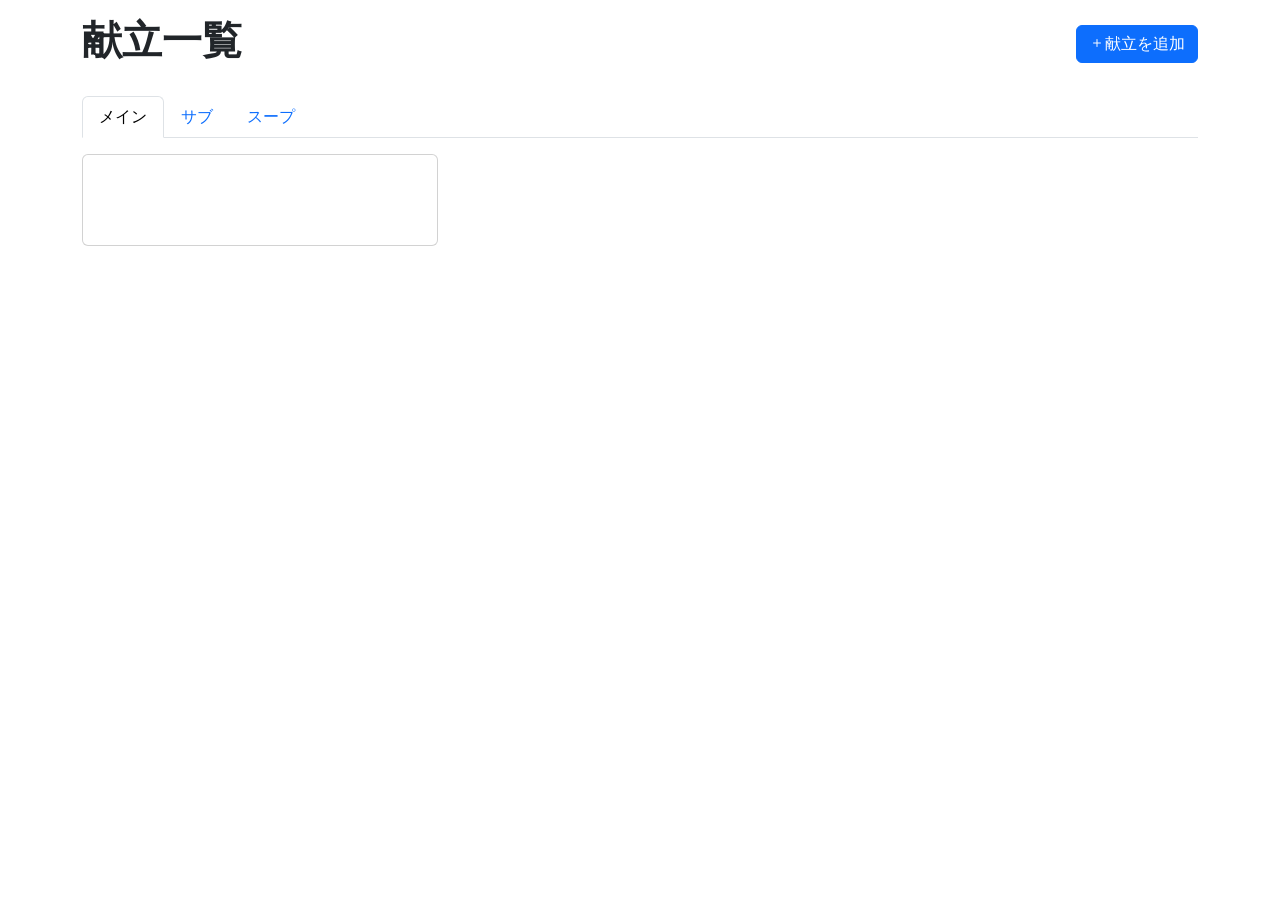
==== index.html @ fbc1a329 "gas追加" ====
<!DOCTYPE html>
<html lang="ja">

<head>
    <base target="_top">
    <meta charset="UTF-8">
    <meta name="viewport" content="width=device-width, initial-scale=1">
    <link href="https://cdn.jsdelivr.net/npm/bootstrap@5.3.0/dist/css/bootstrap.min.css" rel="stylesheet"
        integrity="sha384-9ndCyUaIbzAi2FUVXJi0CjmCapSmO7SnpJef0486qhLnuZ2cdeRhO02iuK6FUUVM" crossorigin="anonymous">
    <link rel="stylesheet" href="https://cdn.jsdelivr.net/npm/bootstrap-icons@1.13.1/font/bootstrap-icons.min.css">
    <?!= include('config'); ?>
    <style>
        #dify-chatbot-bubble-button {
            background-color: #1C64F2 !important;
        }

        #dify-chatbot-bubble-window {
            width: 24rem !important;
            height: 40rem !important;
        }

        .card-title {
            display: flex;
            align-items: center;
            column-gap: 10px;
            font-weight: 700;
        }

        .card-title::before {
            content: "";
            width: 70px;
            height: 50px;
            background-size: contain;
            background-repeat: no-repeat;
        }

        .card-title[data-nutrition="vegetable"]::before {
            background-image: url("https://hiramekus.github.io/images/recipe/img-vegetable.svg");
        }

        .card-title[data-nutrition="fish"]::before {
            background-image: url("https://hiramekus.github.io/images/recipe/img-fish.svg");
        }

        .card-title[data-nutrition="meat"]::before {
            background-image: url("https://hiramekus.github.io/images/recipe/img-meat.svg");
        }

        .card-title[data-nutrition="egg"]::before {
            background-image: url("https://hiramekus.github.io/images/recipe/img-egg.svg");
        }

        .card-title[data-nutrition="other"]::before {
            background-image: url("https://hiramekus.github.io/images/recipe/img-other.svg");
        }
    </style>
</head>

<body>
    <div class="container">
        <main class="py-3">
            <div class="d-flex justify-content-between align-items-center mb-4">
                <h1 class="fw-bold">献立一覧</h1>
                <a class="btn btn-primary align-self-center" href="https://forms.gle/jzmktk95ZGX3D5LM7"
                    target="_blank"><i class="bi bi-plus"></i>献立を追加</a>
            </div>

            <ul class="nav nav-tabs" id="myTab" role="tablist">
                <li class="nav-item" role="presentation">
                    <button class="nav-link active" id="home-tab" data-bs-toggle="tab" data-bs-target="#main"
                        type="button" role="tab" aria-controls="main" aria-selected="true">メイン</button>
                </li>
                <li class="nav-item" role="presentation">
                    <button class="nav-link" id="profile-tab" data-bs-toggle="tab" data-bs-target="#sub" type="button"
                        role="tab" aria-controls="sub" aria-selected="false">サブ</button>
                </li>
                <li class="nav-item" role="presentation">
                    <button class="nav-link" id="messages-tab" data-bs-toggle="tab" data-bs-target="#soup" type="button"
                        role="tab" aria-controls="soup" aria-selected="false">スープ</button>
                </li>
            </ul>

            <div class="tab-content mt-3">
                <div class="tab-pane active" id="main" role="tabpanel" aria-labelledby="main-tab" tabindex="0">
                    <div class="row row-cols-1 row-cols-sm-2 row-cols-md-3">
                        <div class="col mb-3">
                            <div class="card h-100">
                                <div class="card-body">
                                    <h5 class="card-title" data-nutrition="<?= r.nutrition ?>">
                                    </h5>
                                    <p class="card-text">
                                        <a href="" target="_blank">
                                        </a>
                                    </p>
                                </div>
                            </div>
                        </div>
                    </div>
                </div>
                <!-- /.tabpane -->

                <div class="tab-pane" id="sub" role="tabpanel" aria-labelledby="sub-tab" tabindex="0">
                    <div class="row row-cols-1 row-cols-sm-2 row-cols-md-3">
                        <div class="col mb-3">
                            <div class="card h-100">
                                <div class="card-body">
                                    <h5 class="card-title" data-nutrition="<?= r.nutrition ?>">
                                    </h5>
                                    <p class="card-text">
                                        <a href="" target="_blank">
                                        </a>
                                    </p>
                                </div>
                            </div>
                        </div>
                    </div>
                </div>
                <!-- /.tabpane -->

                <div class="tab-pane" id="soup" role="tabpanel" aria-labelledby="soup-tab" tabindex="0">
                    <div class="row row-cols-1 row-cols-sm-2 row-cols-md-3">
                        <div class="col mb-3">
                            <div class="card h-100">
                                <div class="card-body">
                                    <h5 class="card-title" data-nutrition="<?= r.nutrition ?>">
                                    </h5>
                                    <p class="card-text">
                                        <a href="" target="_blank">
                                        </a>
                                    </p>
                                </div>
                            </div>
                        </div>
                    </div>
                </div>
                <!-- /.tabpane -->
            </div>
            <!-- /.tab-content -->

        </main>

    </div>
    <script src="https://cdn.jsdelivr.net/npm/bootstrap@5.3.0/dist/js/bootstrap.bundle.min.js"
        integrity="sha384-geWF76RCwLtnZ8qwWowPQNguL3RmwHVBC9FhGdlKrxdiJJigb/j/68SIy3Te4Bkz"
        crossorigin="anonymous">
    </script>
    <script>
        document.addEventListener("DOMContentLoaded", () => {
            google.script.run.withSuccessHandler(renderRecipes).getRecipes();
        });

        function renderRecipes(recipes) {
            window.recipes = recipes; // 既存のレシピ表示に使うためグローバルに

            const main = document.getElementById("main");
            const sub = document.getElementById("sub");
            const soup = document.getElementById("soup");

            // カードを作成する関数
            const createCard = (r) => `
                <div class="col mb-3">
                  <div class="card h-100">
                    <div class="card-body">
                      <h5 class="card-title" data-nutrition="${r.nutrition}">${r.menu}</h5>
                      <p class="card-text">
                        ${r.detail?.match(/^https?:\/\//) ? `<a href="${r.detail}" target="_blank">${r.detail}</a>` : r.detail}
                      </p>
                    </div>
                  </div>
                </div>
              `;

            // 各カテゴリに挿入
            main.innerHTML = recipes.filter(r => r.dish_category === "メイン").map(createCard).join("");
            sub.innerHTML = recipes.filter(r => r.dish_category === "サブ").map(createCard).join("");
            soup.innerHTML = recipes.filter(r => r.dish_category === "スープ").map(createCard).join("");
        }
    </script>      

</body>

</html>
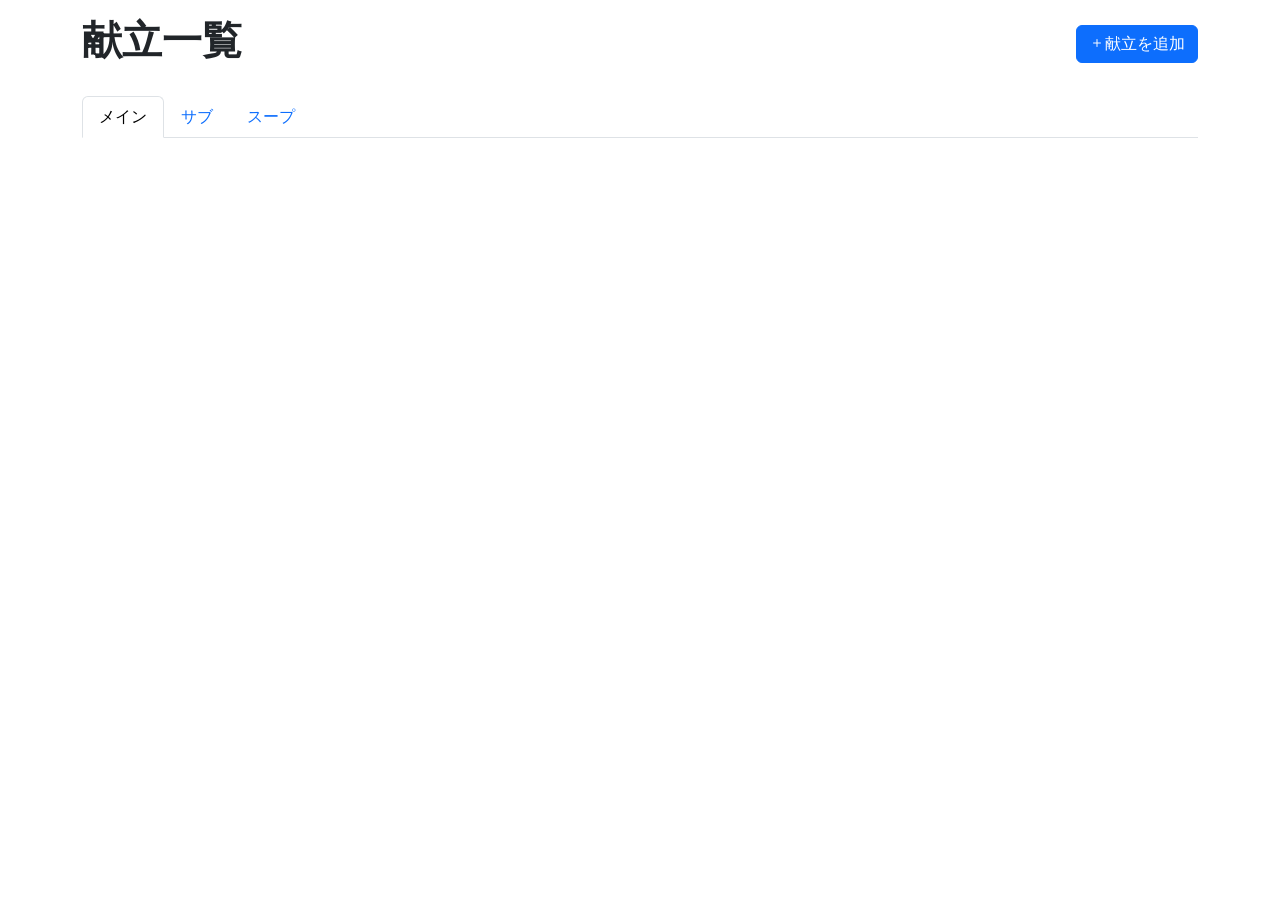
==== commit 941c2c4e: "GASと連携・DIFYをテスト追加" ====
--- a/index.html
+++ b/index.html
@@ -80,21 +80,11 @@
                 </li>
             </ul>
 
+            <div id="recipes"></div>
+
             <div class="tab-content mt-3">
                 <div class="tab-pane active" id="main" role="tabpanel" aria-labelledby="main-tab" tabindex="0">
                     <div class="row row-cols-1 row-cols-sm-2 row-cols-md-3">
-                        <div class="col mb-3">
-                            <div class="card h-100">
-                                <div class="card-body">
-                                    <h5 class="card-title" data-nutrition="<?= r.nutrition ?>">
-                                    </h5>
-                                    <p class="card-text">
-                                        <a href="" target="_blank">
-                                        </a>
-                                    </p>
-                                </div>
-                            </div>
-                        </div>
                     </div>
                 </div>
                 <!-- /.tabpane -->
@@ -144,39 +134,59 @@
         integrity="sha384-geWF76RCwLtnZ8qwWowPQNguL3RmwHVBC9FhGdlKrxdiJJigb/j/68SIy3Te4Bkz"
         crossorigin="anonymous">
     </script>
+    <script src="https://code.jquery.com/jquery-3.6.0.min.js"></script>
     <script>
-        document.addEventListener("DOMContentLoaded", () => {
-            google.script.run.withSuccessHandler(renderRecipes).getRecipes();
+        $(document).ready(function () {
+            $.getJSON(
+                "https://script.google.com/macros/s/AKfycbz7pdsW5sFZDHvMFmyhZz9dGrjCmrHP67oeggeCotaEbiuKfCfDa17aYy_QgfBg27kgng/exec"
+            )
+            .done(function (data) {
+                const sections = { main: "", sub: "", soup: "" };
+
+                data.forEach(function (item) {
+
+                    let recipeContent;
+                    if (item.レシピ && item.レシピ.startsWith("http")) {
+                        recipeContent = `<a href="${item.レシピ}" target="_blank" rel="noopener noreferrer">レシピを見る</a>`;
+                    } else {
+                        recipeContent = item.レシピ;
+                    }
+                    const html = `
+                        <div class="col mb-3">
+                            <div class="card h-100">
+                                <div class="card-body">
+                                    <h5 class="card-title" data-nutrition="${item.nutrition || ''}">
+                                        ${item.献立名}
+                                    </h5>
+                                    <p class="card-text">
+                                        ${recipeContent}
+                                    </p>
+                                </div>
+                            </div>
+                        </div>
+                    `;
+
+                    if (item.献立カテゴリ === "メイン") {
+                        sections.main += html;
+                    } else if (item.献立カテゴリ === "サブ") {
+                        sections.sub += html;
+                    } else if (item.献立カテゴリ === "スープ") {
+                        sections.soup += html;
+                    }
+                });
+
+                $("#main .row").html(sections.main);
+                $("#sub .row").html(sections.sub);
+                $("#soup .row").html(sections.soup);
+            });
         });
-
-        function renderRecipes(recipes) {
-            window.recipes = recipes; // 既存のレシピ表示に使うためグローバルに
-
-            const main = document.getElementById("main");
-            const sub = document.getElementById("sub");
-            const soup = document.getElementById("soup");
-
-            // カードを作成する関数
-            const createCard = (r) => `
-                <div class="col mb-3">
-                  <div class="card h-100">
-                    <div class="card-body">
-                      <h5 class="card-title" data-nutrition="${r.nutrition}">${r.menu}</h5>
-                      <p class="card-text">
-                        ${r.detail?.match(/^https?:\/\//) ? `<a href="${r.detail}" target="_blank">${r.detail}</a>` : r.detail}
-                      </p>
-                    </div>
-                  </div>
-                </div>
-              `;
-
-            // 各カテゴリに挿入
-            main.innerHTML = recipes.filter(r => r.dish_category === "メイン").map(createCard).join("");
-            sub.innerHTML = recipes.filter(r => r.dish_category === "サブ").map(createCard).join("");
-            soup.innerHTML = recipes.filter(r => r.dish_category === "スープ").map(createCard).join("");
+    </script>
+    <script>
+        window.difyChatbotConfig = {
+            token: 'YrZCuBxE8IcwI3dR',
         }
-    </script>      
-
+    </script>
+    <script src="https://udify.app/embed.min.js" id="YrZCuBxE8IcwI3dR" defer></script>
 </body>
 
 </html>
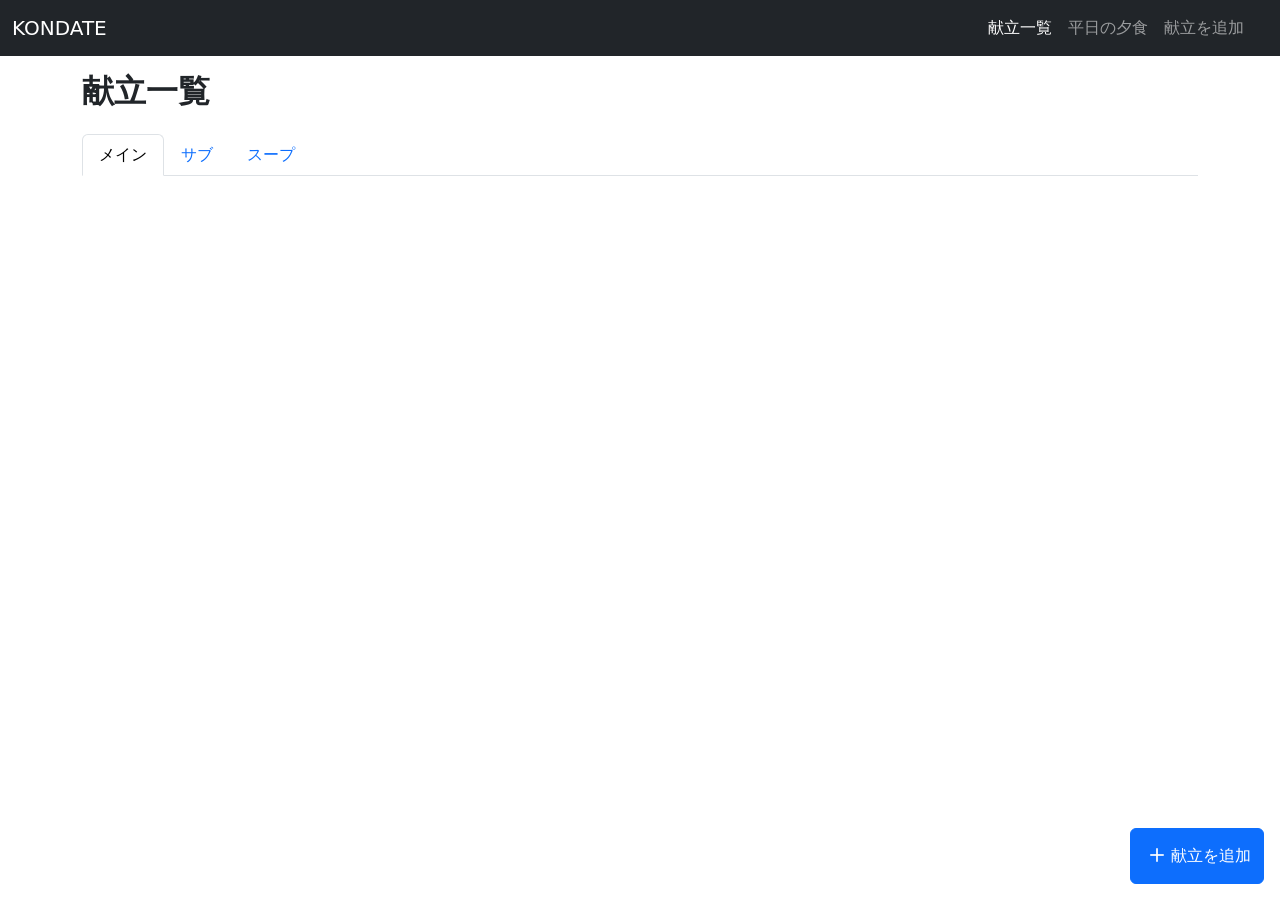
==== commit 29f66e95: "献立追加ページの追加、DIFY削除、ナビを追加" ====
--- a/index.html
+++ b/index.html
@@ -8,62 +8,44 @@
     <link href="https://cdn.jsdelivr.net/npm/bootstrap@5.3.0/dist/css/bootstrap.min.css" rel="stylesheet"
         integrity="sha384-9ndCyUaIbzAi2FUVXJi0CjmCapSmO7SnpJef0486qhLnuZ2cdeRhO02iuK6FUUVM" crossorigin="anonymous">
     <link rel="stylesheet" href="https://cdn.jsdelivr.net/npm/bootstrap-icons@1.13.1/font/bootstrap-icons.min.css">
-    <?!= include('config'); ?>
-    <style>
-        #dify-chatbot-bubble-button {
-            background-color: #1C64F2 !important;
-        }
-
-        #dify-chatbot-bubble-window {
-            width: 24rem !important;
-            height: 40rem !important;
-        }
-
-        .card-title {
-            display: flex;
-            align-items: center;
-            column-gap: 10px;
-            font-weight: 700;
-        }
-
-        .card-title::before {
-            content: "";
-            width: 70px;
-            height: 50px;
-            background-size: contain;
-            background-repeat: no-repeat;
-        }
-
-        .card-title[data-nutrition="vegetable"]::before {
-            background-image: url("https://hiramekus.github.io/images/recipe/img-vegetable.svg");
-        }
-
-        .card-title[data-nutrition="fish"]::before {
-            background-image: url("https://hiramekus.github.io/images/recipe/img-fish.svg");
-        }
-
-        .card-title[data-nutrition="meat"]::before {
-            background-image: url("https://hiramekus.github.io/images/recipe/img-meat.svg");
-        }
-
-        .card-title[data-nutrition="egg"]::before {
-            background-image: url("https://hiramekus.github.io/images/recipe/img-egg.svg");
-        }
-
-        .card-title[data-nutrition="other"]::before {
-            background-image: url("https://hiramekus.github.io/images/recipe/img-other.svg");
-        }
-    </style>
 </head>
 
 <body>
+    <nav class="navbar navbar-expand-lg navbar-dark bg-dark" aria-label="Offcanvas navbar large">
+        <div class="container-fluid">
+            <a class="navbar-brand" href="index.html">KONDATE</a>
+            <button class="navbar-toggler" type="button" data-bs-toggle="offcanvas" data-bs-target="#offcanvasNavbar2"
+                aria-controls="offcanvasNavbar2" aria-label="Toggle navigation">
+                <span class="navbar-toggler-icon"></span>
+            </button>
+            <div class="offcanvas offcanvas-end text-bg-dark" tabindex="-1" id="offcanvasNavbar2"
+                aria-labelledby="offcanvasNavbar2Label">
+                <div class="offcanvas-header">
+                    <h5 class="offcanvas-title" id="offcanvasNavbar2Label">MENU</h5>
+                    <button type="button" class="btn-close btn-close-white" data-bs-dismiss="offcanvas"
+                        aria-label="Close"></button>
+                </div>
+                <div class="offcanvas-body">
+                    <ul class="navbar-nav justify-content-end flex-grow-1 pe-3">
+                        <li class="nav-item">
+                            <a class="nav-link active" aria-current="page" href="#">献立一覧</a>
+                        </li>
+                        <li class="nav-item">
+                            <a class="nav-link" href="#">平日の夕食</a>
+                        </li>
+                        <li class="nav-item">
+                            <a class="nav-link" href="recipe-add.html">献立を追加</a>
+                        </li>
+                    </ul>
+                </div>
+            </div>
+        </div>
+    </nav>
+
     <div class="container">
         <main class="py-3">
-            <div class="d-flex justify-content-between align-items-center mb-4">
-                <h1 class="fw-bold">献立一覧</h1>
-                <a class="btn btn-primary align-self-center" href="https://forms.gle/jzmktk95ZGX3D5LM7"
-                    target="_blank"><i class="bi bi-plus"></i>献立を追加</a>
-            </div>
+
+            <h1 class="fs-2 fw-bold mb-4">献立一覧</h1>
 
             <ul class="nav nav-tabs" id="myTab" role="tablist">
                 <li class="nav-item" role="presentation">
@@ -80,48 +62,19 @@
                 </li>
             </ul>
 
-            <div id="recipes"></div>
-
             <div class="tab-content mt-3">
                 <div class="tab-pane active" id="main" role="tabpanel" aria-labelledby="main-tab" tabindex="0">
-                    <div class="row row-cols-1 row-cols-sm-2 row-cols-md-3">
-                    </div>
+                    <div class="row row-cols-1 row-cols-sm-2 row-cols-md-3"></div>
                 </div>
                 <!-- /.tabpane -->
 
                 <div class="tab-pane" id="sub" role="tabpanel" aria-labelledby="sub-tab" tabindex="0">
-                    <div class="row row-cols-1 row-cols-sm-2 row-cols-md-3">
-                        <div class="col mb-3">
-                            <div class="card h-100">
-                                <div class="card-body">
-                                    <h5 class="card-title" data-nutrition="<?= r.nutrition ?>">
-                                    </h5>
-                                    <p class="card-text">
-                                        <a href="" target="_blank">
-                                        </a>
-                                    </p>
-                                </div>
-                            </div>
-                        </div>
-                    </div>
+                    <div class="row row-cols-1 row-cols-sm-2 row-cols-md-3"></div>
                 </div>
                 <!-- /.tabpane -->
 
                 <div class="tab-pane" id="soup" role="tabpanel" aria-labelledby="soup-tab" tabindex="0">
-                    <div class="row row-cols-1 row-cols-sm-2 row-cols-md-3">
-                        <div class="col mb-3">
-                            <div class="card h-100">
-                                <div class="card-body">
-                                    <h5 class="card-title" data-nutrition="<?= r.nutrition ?>">
-                                    </h5>
-                                    <p class="card-text">
-                                        <a href="" target="_blank">
-                                        </a>
-                                    </p>
-                                </div>
-                            </div>
-                        </div>
-                    </div>
+                    <div class="row row-cols-1 row-cols-sm-2 row-cols-md-3"></div>
                 </div>
                 <!-- /.tabpane -->
             </div>
@@ -129,7 +82,28 @@
 
         </main>
 
+        <!-- ローディング -->
+        <div id="loading" class="justify-content-center py-5" style="display: none;">
+            <div class="spinner-border text-primary" role="status">
+                <span class="visually-hidden">Loading...</span>
+            </div>
+        </div>
+        <!-- /.spinner -->
+
     </div>
+    <!-- .container -->
+
+     <div class="text-end">
+        <div class="fixed-bottom p-3">
+            <a href="recipe-add.html" class="btn btn-primary">
+                <div class="d-flex align-items-center">
+                    <i class="bi bi-plus fs-3"></i>
+                    <span>献立を追加</span>
+                </div>
+            </a>
+        </div>
+     </div>
+    
     <script src="https://cdn.jsdelivr.net/npm/bootstrap@5.3.0/dist/js/bootstrap.bundle.min.js"
         integrity="sha384-geWF76RCwLtnZ8qwWowPQNguL3RmwHVBC9FhGdlKrxdiJJigb/j/68SIy3Te4Bkz"
         crossorigin="anonymous">
@@ -137,6 +111,7 @@
     <script src="https://code.jquery.com/jquery-3.6.0.min.js"></script>
     <script>
         $(document).ready(function () {
+            $('#loading').css('display','flex');
             $.getJSON(
                 "https://script.google.com/macros/s/AKfycbz7pdsW5sFZDHvMFmyhZz9dGrjCmrHP67oeggeCotaEbiuKfCfDa17aYy_QgfBg27kgng/exec"
             )
@@ -144,19 +119,20 @@
                 const sections = { main: "", sub: "", soup: "" };
 
                 data.forEach(function (item) {
+                    console.log(item.レシピのURLかレシピを手入力してください);
 
                     let recipeContent;
-                    if (item.レシピ && item.レシピ.startsWith("http")) {
-                        recipeContent = `<a href="${item.レシピ}" target="_blank" rel="noopener noreferrer">レシピを見る</a>`;
+                    if (item.レシピのURLかレシピを手入力してください && item.レシピのURLかレシピを手入力してください.startsWith("http")) {
+                        recipeContent = `<a href="${item.レシピ}" target="_blank">レシピを見る</a>`;
                     } else {
-                        recipeContent = item.レシピ;
+                        recipeContent = item.レシピのURLかレシピを手入力してください;
                     }
                     const html = `
                         <div class="col mb-3">
                             <div class="card h-100">
                                 <div class="card-body">
-                                    <h5 class="card-title" data-nutrition="${item.nutrition || ''}">
-                                        ${item.献立名}
+                                    <h5 class="card-title fw-bold">
+                                        ${item.献立名を入力してください}
                                     </h5>
                                     <p class="card-text">
                                         ${recipeContent}
@@ -166,11 +142,11 @@
                         </div>
                     `;
 
-                    if (item.献立カテゴリ === "メイン") {
+                    if (item.献立のカテゴリを選択してください === "メイン") {
                         sections.main += html;
-                    } else if (item.献立カテゴリ === "サブ") {
+                    } else if (item.献立のカテゴリを選択してください === "サブ") {
                         sections.sub += html;
-                    } else if (item.献立カテゴリ === "スープ") {
+                    } else if (item.献立のカテゴリを選択してください === "スープ") {
                         sections.soup += html;
                     }
                 });
@@ -178,15 +154,16 @@
                 $("#main .row").html(sections.main);
                 $("#sub .row").html(sections.sub);
                 $("#soup .row").html(sections.soup);
+            })
+            .fail(function () {
+                console.error("読み込みエラー");
+            })
+            .always(function () {
+                // 読み込み完了時にスピナーを非表示
+                $('#loading').hide();
             });
         });
     </script>
-    <script>
-        window.difyChatbotConfig = {
-            token: 'YrZCuBxE8IcwI3dR',
-        }
-    </script>
-    <script src="https://udify.app/embed.min.js" id="YrZCuBxE8IcwI3dR" defer></script>
 </body>
 
 </html>
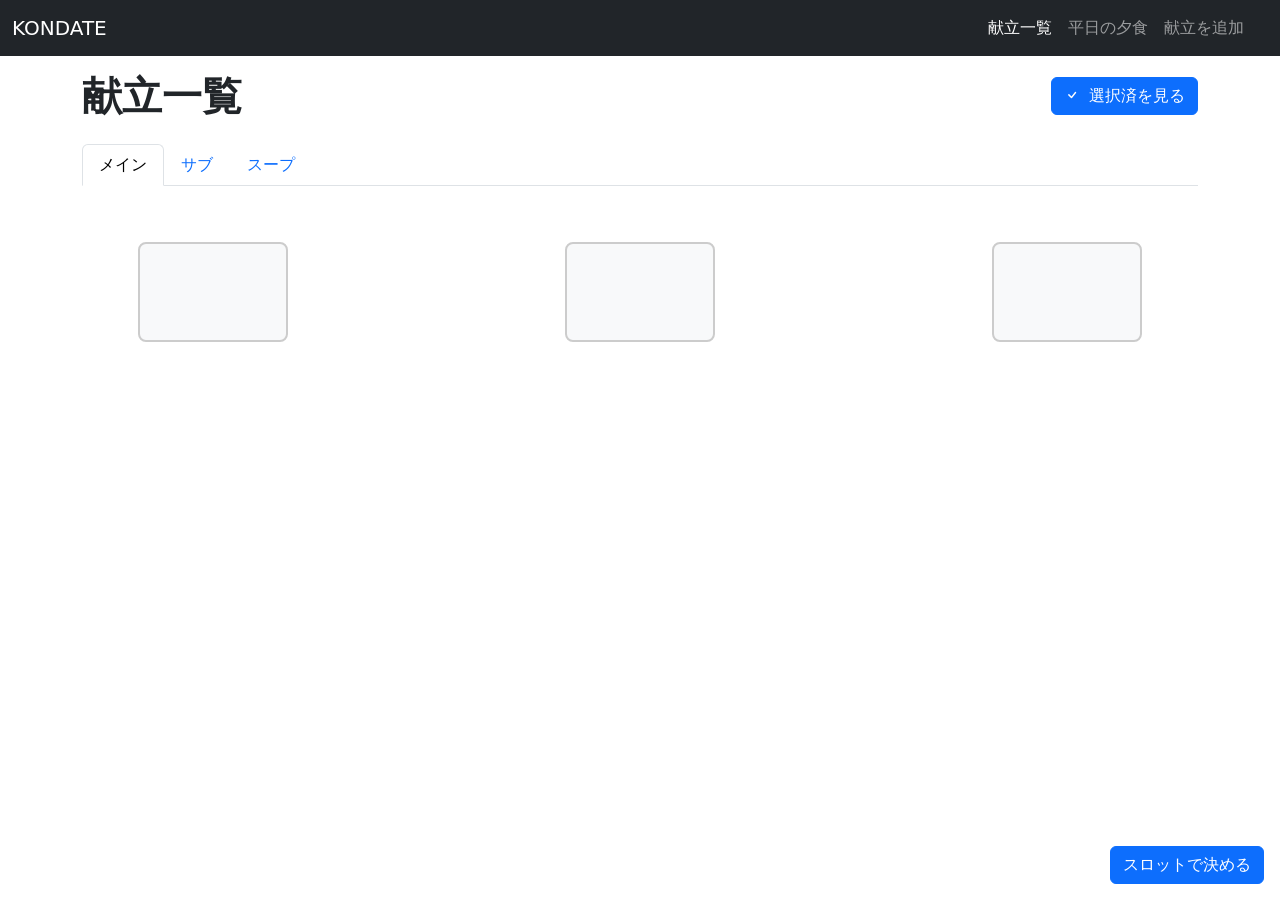
==== commit 3aacef61: "LINE確認のためにコミット" ====
--- a/index.html
+++ b/index.html
@@ -8,6 +8,22 @@
     <link href="https://cdn.jsdelivr.net/npm/bootstrap@5.3.0/dist/css/bootstrap.min.css" rel="stylesheet"
         integrity="sha384-9ndCyUaIbzAi2FUVXJi0CjmCapSmO7SnpJef0486qhLnuZ2cdeRhO02iuK6FUUVM" crossorigin="anonymous">
     <link rel="stylesheet" href="https://cdn.jsdelivr.net/npm/bootstrap-icons@1.13.1/font/bootstrap-icons.min.css">
+    <link rel="stylesheet" href="css/style.css">
+
+    <style>
+        .slot {
+            width: 150px;
+            height: 100px;
+            border: 2px solid #ccc;
+            overflow: hidden;
+            font-size: 1.1em;
+            text-align: center;
+            line-height: 100px;
+            background-color: #f8f9fa;
+            border-radius: 8px;
+        }
+    </style>
+        
 </head>
 
 <body>
@@ -45,7 +61,13 @@
     <div class="container">
         <main class="py-3">
 
-            <h1 class="fs-2 fw-bold mb-4">献立一覧</h1>
+            <div class="d-flex justify-content-between align-items-center mb-4">
+                <h1 class="fw-bold mb-0">献立一覧</h1>
+                <button type="button" class="btn btn-primary" data-bs-toggle="modal" data-bs-target="#modal-selected-recipes">
+                    <i class="bi bi-check me-1"></i>
+                    <span>選択済を見る</span>
+                </button>
+            </div>
 
             <ul class="nav nav-tabs" id="myTab" role="tablist">
                 <li class="nav-item" role="presentation">
@@ -92,25 +114,57 @@
 
     </div>
     <!-- .container -->
+    
+    <div id="slots" class="d-flex justify-content-around my-4">
+        <div class="slot" id="main-slot"></div>
+        <div class="slot" id="sub-slot"></div>
+        <div class="slot" id="soup-slot"></div>
+    </div>
+
+    <!-- Modal -->
+    <div class="modal fade" id="modal-selected-recipes" tabindex="-1"
+        aria-labelledby="staticBackdropLabel" aria-hidden="true">
+        <div class="modal-dialog modal-lg modal-dialog-centered modal-dialog-scrollable">
+            <div class="modal-content">
+                <div class="modal-header">
+                    <h1 class="modal-title fs-5" id="staticBackdropLabel">選択済の献立</h1>
+                    <button type="button" class="btn-close" data-bs-dismiss="modal" aria-label="Close"></button>
+                </div>
+                <div class="modal-body">
+                    <ul id="selected-recipes" class="mb-0"></ul>
+                </div>
+                <div class="modal-footer">
+                    <button type="button" class="btn btn-secondary" data-bs-dismiss="modal">閉じる</button>
+                    <a href="https://social-plugins.line.me/lineit/share?url=https://https://forms.gle/jzmktk95ZGX3D5LM7" target="_blank" class="btn btn-primary">
+                        <i class="bi bi-line me-1"></i>
+                        <span>LINEで送る</span>
+                    </a>
+                </div>
+            </div>
+        </div>
+    </div>
+      
 
      <div class="text-end">
         <div class="fixed-bottom p-3">
-            <a href="recipe-add.html" class="btn btn-primary">
+            <a id="spin" class="btn btn-primary">
                 <div class="d-flex align-items-center">
-                    <i class="bi bi-plus fs-3"></i>
-                    <span>献立を追加</span>
+                    <span>スロットで決める</span>
                 </div>
             </a>
         </div>
      </div>
-    
+
     <script src="https://cdn.jsdelivr.net/npm/bootstrap@5.3.0/dist/js/bootstrap.bundle.min.js"
         integrity="sha384-geWF76RCwLtnZ8qwWowPQNguL3RmwHVBC9FhGdlKrxdiJJigb/j/68SIy3Te4Bkz"
         crossorigin="anonymous">
     </script>
     <script src="https://code.jquery.com/jquery-3.6.0.min.js"></script>
+
     <script>
-        $(document).ready(function () {
+        $(function () {
+
+            // レシピの表示
             $('#loading').css('display','flex');
             $.getJSON(
                 "https://script.google.com/macros/s/AKfycbz7pdsW5sFZDHvMFmyhZz9dGrjCmrHP67oeggeCotaEbiuKfCfDa17aYy_QgfBg27kgng/exec"
@@ -119,21 +173,23 @@
                 const sections = { main: "", sub: "", soup: "" };
 
                 data.forEach(function (item) {
-                    console.log(item.レシピのURLかレシピを手入力してください);
 
                     let recipeContent;
                     if (item.レシピのURLかレシピを手入力してください && item.レシピのURLかレシピを手入力してください.startsWith("http")) {
-                        recipeContent = `<a href="${item.レシピ}" target="_blank">レシピを見る</a>`;
+                        recipeContent = `<a href="${item.レシピのURLかレシピを手入力してください}" target="_blank">レシピを見る</a>`;
                     } else {
                         recipeContent = item.レシピのURLかレシピを手入力してください;
                     }
                     const html = `
                         <div class="col mb-3">
-                            <div class="card h-100">
+                            <label class="card h-100" for="${item.タイムスタンプ}">
                                 <div class="card-body">
-                                    <h5 class="card-title fw-bold">
-                                        ${item.献立名を入力してください}
-                                    </h5>
+                                    <div class="form-check fw-bold fs-5 mb-1">
+                                        <input class="form-check-input" type="checkbox" value="${item.献立名を入力してください}" id="${item.タイムスタンプ}">
+                                        <span class="form-check-label">
+                                            ${item.献立名を入力してください}
+                                        </span>
+                                    </div>
                                     <p class="card-text">
                                         ${recipeContent}
                                     </p>
@@ -162,6 +218,61 @@
                 // 読み込み完了時にスピナーを非表示
                 $('#loading').hide();
             });
+
+            // 献立スロット
+            let mainList = [], subList = [], soupList = [];
+
+            $.getJSON(
+                "https://script.google.com/macros/s/AKfycbz7pdsW5sFZDHvMFmyhZz9dGrjCmrHP67oeggeCotaEbiuKfCfDa17aYy_QgfBg27kgng/exec", function (data) {
+                data.forEach(item => {
+
+                    switch (item.献立のカテゴリを選択してください) {
+                        case "メイン":
+                            mainList.push(item.献立名を入力してください);
+                            break;
+                        case "サブ":
+                            subList.push(item.献立名を入力してください);
+                            break;
+                        case "スープ":
+                            soupList.push(item.献立名を入力してください);
+                            break;
+                    }
+                });
+            });
+
+            $("#spin").on("click", function () {
+                spinSlot("#main-slot", mainList);
+                spinSlot("#sub-slot", subList);
+                spinSlot("#soup-slot", soupList);
+            });
+
+            function spinSlot(slotSelector, list) {
+                if (list.length === 0) return;
+
+                let slot = $(slotSelector);
+                let count = 20; // 回転回数
+                let i = 0;
+
+                let interval = setInterval(function () {
+                    let randomItem = list[Math.floor(Math.random() * list.length)];
+                    slot.text(randomItem);
+                    i++;
+                    if (i >= count) clearInterval(interval);
+                }, 100); // スピード
+            }
+
+            // 選択済の献立を表示する
+            $(document).on("change", ".form-check-input", function () {
+                const $changedCheckbox = $(this);
+                const recipe = $changedCheckbox.val();
+                const $list = $("#selected-recipes");
+
+                if ($changedCheckbox.is(":checked")) {
+                    $list.append(`<li data-recipe="${recipe}">${recipe}</li>`);
+                } else {
+                    $list.find(`li[data-recipe="${recipe}"]`).remove();
+                }
+            });
         });
     </script>
 </body>
--- a/css/style.css
+++ b/css/style.css
@@ -0,0 +1,26 @@
+.addForm {
+    position: relative;
+    width: 100%;
+    height: 100%;
+    overflow: hidden;
+    padding-top: 100%;
+}
+.addForm-iframe {
+    position: absolute;
+    top: 0;
+    left: 0;
+    width: 100%;
+    height: 100%;
+}
+label.card {
+    cursor: pointer;
+}
+.card-text {
+    padding-left: 30px;
+}
+.card .form-check-input {
+    pointer-events: none;
+}
+.offcanvas {
+    max-width: 60%;
+}
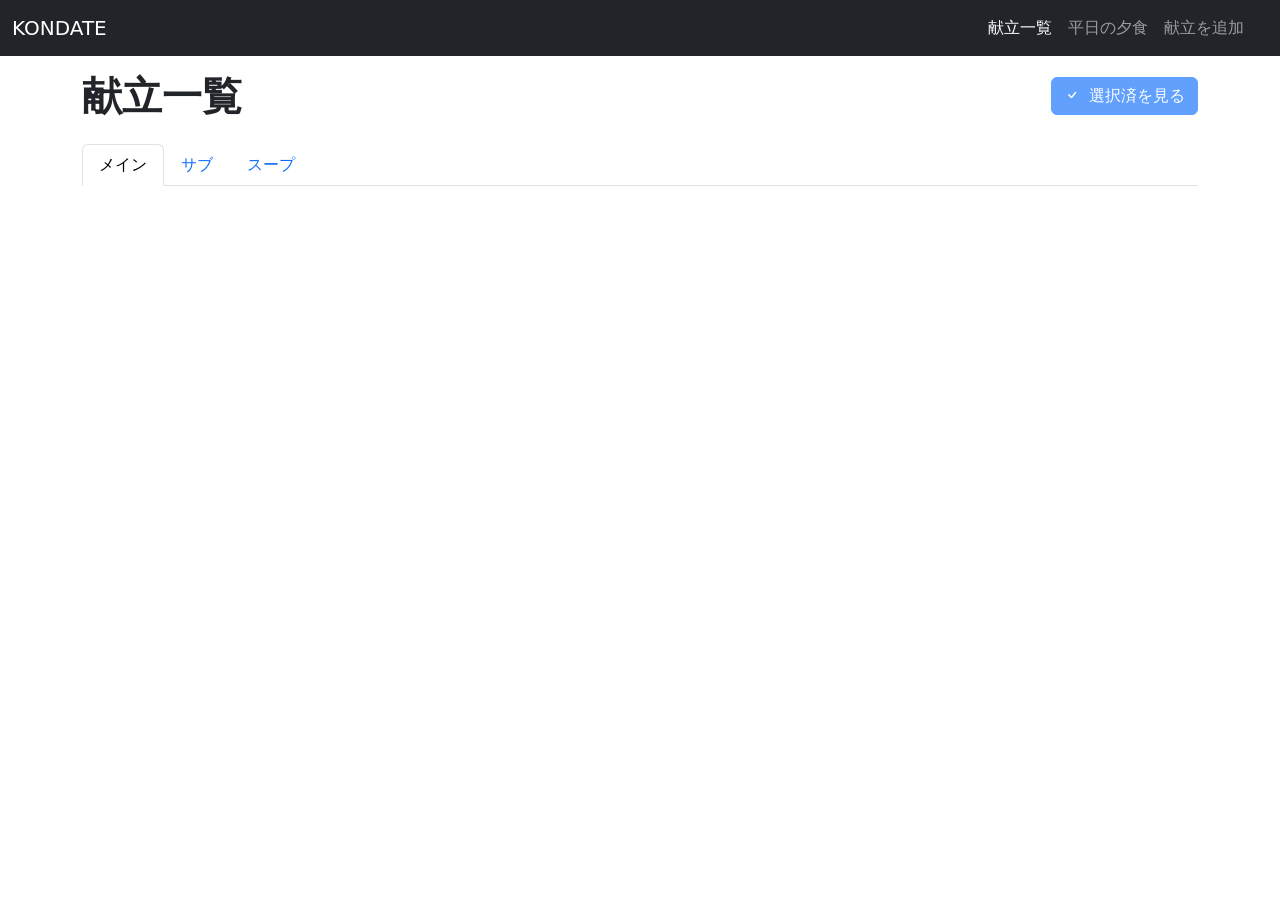
==== commit 096eb27c: "LINE共有機能の追加" ====
--- a/index.html
+++ b/index.html
@@ -63,7 +63,7 @@
 
             <div class="d-flex justify-content-between align-items-center mb-4">
                 <h1 class="fw-bold mb-0">献立一覧</h1>
-                <button type="button" class="btn btn-primary" data-bs-toggle="modal" data-bs-target="#modal-selected-recipes">
+                <button id="btn-selected-recipes" type="button" class="btn btn-primary" data-bs-toggle="modal" data-bs-target="#modal-selected-recipes" disabled>
                     <i class="bi bi-check me-1"></i>
                     <span>選択済を見る</span>
                 </button>
@@ -84,7 +84,7 @@
                 </li>
             </ul>
 
-            <div class="tab-content mt-3">
+            <div id="recipe-list" class="tab-content mt-3">
                 <div class="tab-pane active" id="main" role="tabpanel" aria-labelledby="main-tab" tabindex="0">
                     <div class="row row-cols-1 row-cols-sm-2 row-cols-md-3"></div>
                 </div>
@@ -115,11 +115,11 @@
     </div>
     <!-- .container -->
     
-    <div id="slots" class="d-flex justify-content-around my-4">
+    <!-- <div id="slots" class="d-flex justify-content-around my-4">
         <div class="slot" id="main-slot"></div>
         <div class="slot" id="sub-slot"></div>
         <div class="slot" id="soup-slot"></div>
-    </div>
+    </div> -->
 
     <!-- Modal -->
     <div class="modal fade" id="modal-selected-recipes" tabindex="-1"
@@ -135,8 +135,8 @@
                 </div>
                 <div class="modal-footer">
                     <button type="button" class="btn btn-secondary" data-bs-dismiss="modal">閉じる</button>
-                    <a href="https://social-plugins.line.me/lineit/share?url=https://https://forms.gle/jzmktk95ZGX3D5LM7" target="_blank" class="btn btn-primary">
-                        <i class="bi bi-line me-1"></i>
+                    <a id="btn-line-share" target="_blank" class="btn btn-primary">
+                        <i class="bi bi-share-fill me-1"></i>
                         <span>LINEで送る</span>
                     </a>
                 </div>
@@ -145,7 +145,7 @@
     </div>
       
 
-     <div class="text-end">
+     <!-- <div class="text-end">
         <div class="fixed-bottom p-3">
             <a id="spin" class="btn btn-primary">
                 <div class="d-flex align-items-center">
@@ -153,7 +153,7 @@
                 </div>
             </a>
         </div>
-     </div>
+     </div> -->
 
     <script src="https://cdn.jsdelivr.net/npm/bootstrap@5.3.0/dist/js/bootstrap.bundle.min.js"
         integrity="sha384-geWF76RCwLtnZ8qwWowPQNguL3RmwHVBC9FhGdlKrxdiJJigb/j/68SIy3Te4Bkz"
@@ -164,7 +164,9 @@
     <script>
         $(function () {
 
+            //
             // レシピの表示
+            //
             $('#loading').css('display','flex');
             $.getJSON(
                 "https://script.google.com/macros/s/AKfycbz7pdsW5sFZDHvMFmyhZz9dGrjCmrHP67oeggeCotaEbiuKfCfDa17aYy_QgfBg27kgng/exec"
@@ -219,26 +221,65 @@
                 $('#loading').hide();
             });
 
+            //
+            // 選択済の献立を表示する
+            //
+            $(document).on("change", ".form-check-input", function () {
+                const $changedCheckbox = $(this);
+                const recipe = $changedCheckbox.val();
+                const changedCheckboxId = $changedCheckbox.attr("id");
+                const $list = $("#selected-recipes");
+
+                if ($changedCheckbox.is(":checked")) {
+                    $list.append(`<li id="selected-${changedCheckboxId}">${recipe}</li>`);
+                } else {
+                    $(`[id="selected-${changedCheckboxId}"]`).remove();
+                }
+
+                // 選択済の献立があれば「選択済を見る」ボタンを有効化する
+                if ($("#recipe-list .form-check-input:checked").length >= 1) {
+                    $("#btn-selected-recipes").prop("disabled", false);
+                } else {
+                    $("#btn-selected-recipes").prop("disabled", true); 
+                }
+            });
+
+            // ライン送信用のテキストの準備
+            $("#btn-selected-recipes").on("click", function () {
+                const recipes = $("#selected-recipes li").map(function () {
+                    return $(this).text();
+                }).get();
+
+                // 改行で結合し、エンコード
+                const message = "【献立】\n" + recipes.join("\n");
+                const encodedMessage = encodeURIComponent(message);
+
+                // LINEのリンクにセット
+                $("#btn-line-share").attr("href", `https://line.me/R/msg/text/?${encodedMessage}`);
+            });
+
+            //
             // 献立スロット
+            //
             let mainList = [], subList = [], soupList = [];
 
             $.getJSON(
                 "https://script.google.com/macros/s/AKfycbz7pdsW5sFZDHvMFmyhZz9dGrjCmrHP67oeggeCotaEbiuKfCfDa17aYy_QgfBg27kgng/exec", function (data) {
-                data.forEach(item => {
-
-                    switch (item.献立のカテゴリを選択してください) {
-                        case "メイン":
-                            mainList.push(item.献立名を入力してください);
-                            break;
-                        case "サブ":
-                            subList.push(item.献立名を入力してください);
-                            break;
-                        case "スープ":
-                            soupList.push(item.献立名を入力してください);
-                            break;
-                    }
+                    data.forEach(item => {
+
+                        switch (item.献立のカテゴリを選択してください) {
+                            case "メイン":
+                                mainList.push(item.献立名を入力してください);
+                                break;
+                            case "サブ":
+                                subList.push(item.献立名を入力してください);
+                                break;
+                            case "スープ":
+                                soupList.push(item.献立名を入力してください);
+                                break;
+                        }
+                    });
                 });
-            });
 
             $("#spin").on("click", function () {
                 spinSlot("#main-slot", mainList);
@@ -260,19 +301,6 @@
                     if (i >= count) clearInterval(interval);
                 }, 100); // スピード
             }
-
-            // 選択済の献立を表示する
-            $(document).on("change", ".form-check-input", function () {
-                const $changedCheckbox = $(this);
-                const recipe = $changedCheckbox.val();
-                const $list = $("#selected-recipes");
-
-                if ($changedCheckbox.is(":checked")) {
-                    $list.append(`<li data-recipe="${recipe}">${recipe}</li>`);
-                } else {
-                    $list.find(`li[data-recipe="${recipe}"]`).remove();
-                }
-            });
         });
     </script>
 </body>
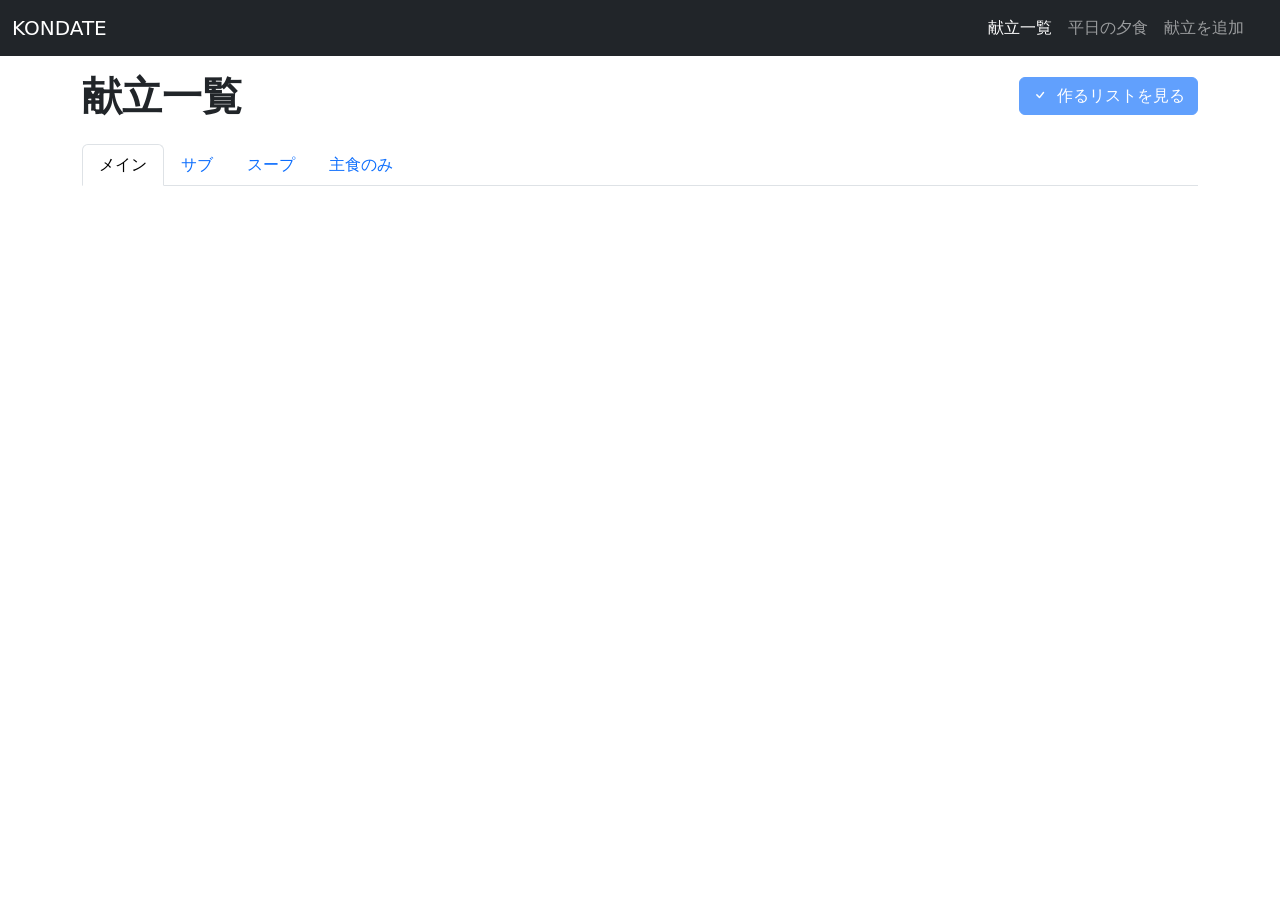
==== commit c2510e36: "主食のみカテゴリの追加" ====
--- a/index.html
+++ b/index.html
@@ -65,7 +65,7 @@
                 <h1 class="fw-bold mb-0">献立一覧</h1>
                 <button id="btn-selected-recipes" type="button" class="btn btn-primary" data-bs-toggle="modal" data-bs-target="#modal-selected-recipes" disabled>
                     <i class="bi bi-check me-1"></i>
-                    <span>選択済を見る</span>
+                    <span>作るリストを見る</span>
                 </button>
             </div>
 
@@ -82,6 +82,10 @@
                     <button class="nav-link" id="messages-tab" data-bs-toggle="tab" data-bs-target="#soup" type="button"
                         role="tab" aria-controls="soup" aria-selected="false">スープ</button>
                 </li>
+                <li class="nav-item" role="presentation">
+                    <button class="nav-link" id="messages-tab" data-bs-toggle="tab" data-bs-target="#staple" type="button"
+                        role="tab" aria-controls="staple" aria-selected="false">主食のみ</button>
+                </li>
             </ul>
 
             <div id="recipe-list" class="tab-content mt-3">
@@ -96,6 +100,10 @@
                 <!-- /.tabpane -->
 
                 <div class="tab-pane" id="soup" role="tabpanel" aria-labelledby="soup-tab" tabindex="0">
+                    <div class="row row-cols-1 row-cols-sm-2 row-cols-md-3"></div>
+                </div>
+                <!-- /.tabpane -->
+                <div class="tab-pane" id="staple" role="tabpanel" aria-labelledby="staple-tab" tabindex="0">
                     <div class="row row-cols-1 row-cols-sm-2 row-cols-md-3"></div>
                 </div>
                 <!-- /.tabpane -->
@@ -127,7 +135,7 @@
         <div class="modal-dialog modal-lg modal-dialog-centered modal-dialog-scrollable">
             <div class="modal-content">
                 <div class="modal-header">
-                    <h1 class="modal-title fs-5" id="staticBackdropLabel">選択済の献立</h1>
+                    <h1 class="modal-title fs-5" id="staticBackdropLabel">作るリスト</h1>
                     <button type="button" class="btn-close" data-bs-dismiss="modal" aria-label="Close"></button>
                 </div>
                 <div class="modal-body">
@@ -172,7 +180,7 @@
                 "https://script.google.com/macros/s/AKfycbz7pdsW5sFZDHvMFmyhZz9dGrjCmrHP67oeggeCotaEbiuKfCfDa17aYy_QgfBg27kgng/exec"
             )
             .done(function (data) {
-                const sections = { main: "", sub: "", soup: "" };
+                const sections = { main: "", sub: "", soup: "", staple: "" };
 
                 data.forEach(function (item) {
 
@@ -206,12 +214,15 @@
                         sections.sub += html;
                     } else if (item.献立のカテゴリを選択してください === "スープ") {
                         sections.soup += html;
+                    } else if (item.献立のカテゴリを選択してください === "主食のみ") {
+                        sections.staple += html;
                     }
                 });
 
                 $("#main .row").html(sections.main);
                 $("#sub .row").html(sections.sub);
                 $("#soup .row").html(sections.soup);
+                $("#staple .row").html(sections.staple);
             })
             .fail(function () {
                 console.error("読み込みエラー");
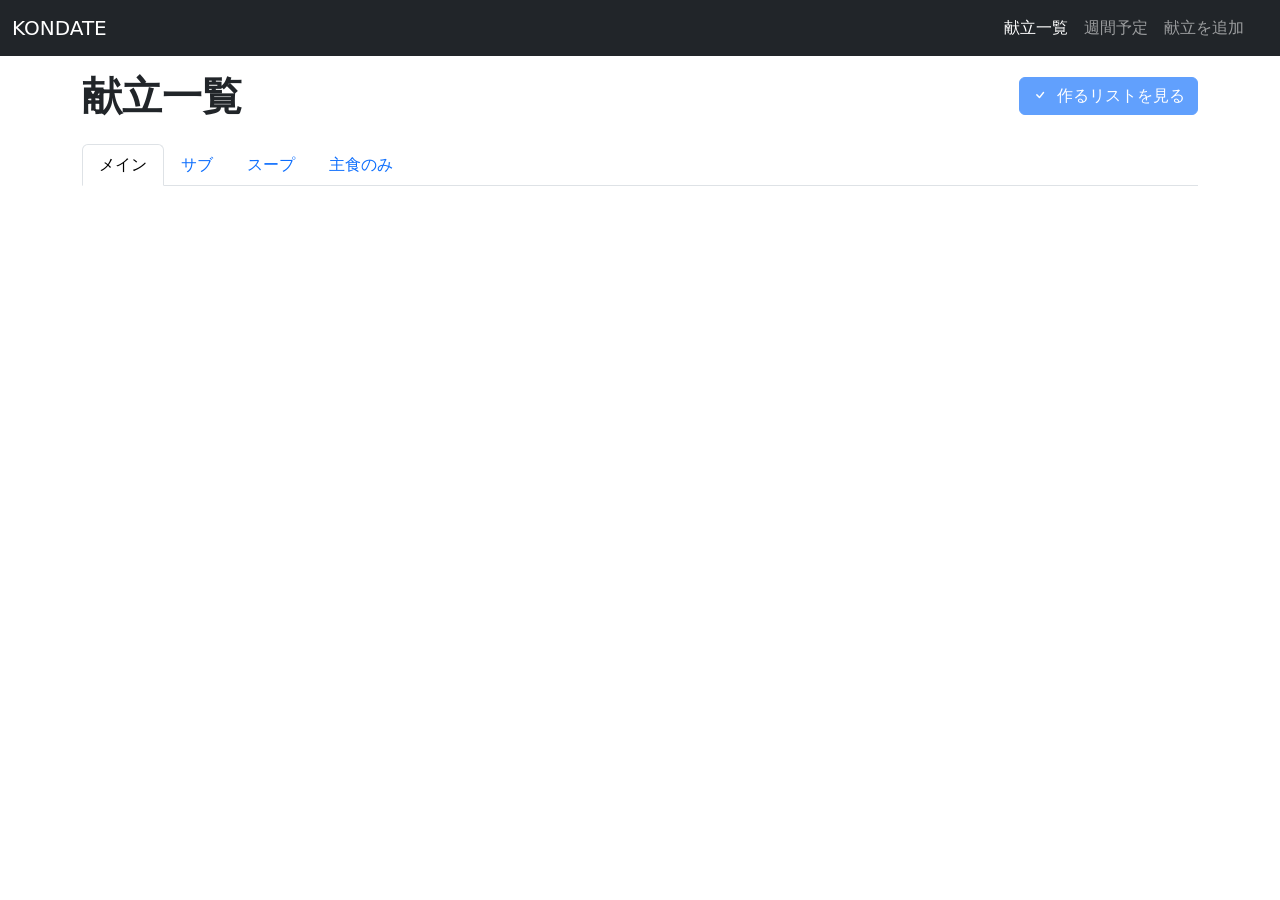
==== commit f47492fa: "今週の献立ページの作成" ====
--- a/index.html
+++ b/index.html
@@ -47,7 +47,7 @@
                             <a class="nav-link active" aria-current="page" href="#">献立一覧</a>
                         </li>
                         <li class="nav-item">
-                            <a class="nav-link" href="#">平日の夕食</a>
+                            <a class="nav-link" href="plan.html">週間予定</a>
                         </li>
                         <li class="nav-item">
                             <a class="nav-link" href="recipe-add.html">献立を追加</a>
--- a/css/style.css
+++ b/css/style.css
@@ -12,6 +12,26 @@
     width: 100%;
     height: 100%;
 }
+.plan {
+    display: flex;
+    gap: 1rem;
+}
+.plan-header {
+    position: relative;
+    font-weight: 700;
+}
+.plan-header::before {
+    content: '';
+    display: block;
+    position: absolute;
+    top: 50%;
+    left: 50%;
+    translate: -50% 0;
+    background-color: gray;
+    width: 2rem;
+    height: 2rem;
+}
+.plan-detail {}
 label.card {
     cursor: pointer;
 }
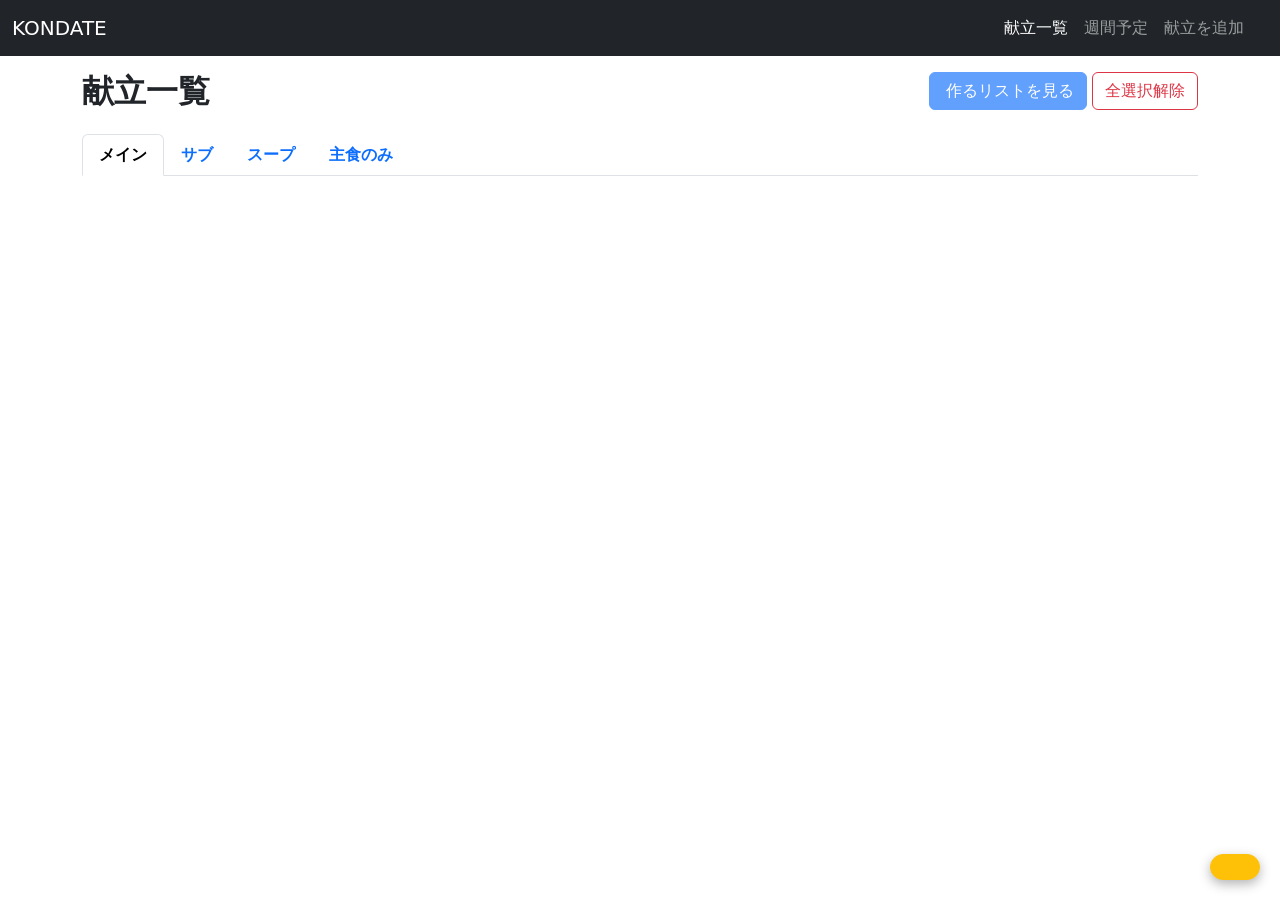
==== commit e8481ae3: "スロットの改善、栄養ラベルのスタイル追加" ====
--- a/index.html
+++ b/index.html
@@ -7,23 +7,8 @@
     <meta name="viewport" content="width=device-width, initial-scale=1">
     <link href="https://cdn.jsdelivr.net/npm/bootstrap@5.3.0/dist/css/bootstrap.min.css" rel="stylesheet"
         integrity="sha384-9ndCyUaIbzAi2FUVXJi0CjmCapSmO7SnpJef0486qhLnuZ2cdeRhO02iuK6FUUVM" crossorigin="anonymous">
-    <link rel="stylesheet" href="https://cdn.jsdelivr.net/npm/bootstrap-icons@1.13.1/font/bootstrap-icons.min.css">
     <link rel="stylesheet" href="css/style.css">
-
-    <style>
-        .slot {
-            width: 150px;
-            height: 100px;
-            border: 2px solid #ccc;
-            overflow: hidden;
-            font-size: 1.1em;
-            text-align: center;
-            line-height: 100px;
-            background-color: #f8f9fa;
-            border-radius: 8px;
-        }
-    </style>
-        
+    <script src="https://kit.fontawesome.com/f8b339594b.js" crossorigin="anonymous"></script>
 </head>
 
 <body>
@@ -60,50 +45,71 @@
 
     <div class="container">
         <main class="py-3">
-
-            <div class="d-flex justify-content-between align-items-center mb-4">
-                <h1 class="fw-bold mb-0">献立一覧</h1>
-                <button id="btn-selected-recipes" type="button" class="btn btn-primary" data-bs-toggle="modal" data-bs-target="#modal-selected-recipes" disabled>
-                    <i class="bi bi-check me-1"></i>
-                    <span>作るリストを見る</span>
-                </button>
-            </div>
-
-            <ul class="nav nav-tabs" id="myTab" role="tablist">
+            <div class="d-flex flex-wrap justify-content-between gap-3 align-items-center mb-4">
+                <h1 class="fw-bold mb-0 fs-2">献立一覧</h1>
+                <div class="ms-auto">
+                    <button id="btn-selected-recipes" type="button" class="btn btn-primary js-selected-recipes-button"
+                        data-bs-toggle="modal" data-bs-target="#modal-selected-recipes" disabled>
+                        <i class="fa-solid fa-utensils me-1"></i>
+                        <span>作るリストを見る</span>
+                    </button>
+                    <button id="btn-clear-all-selections" type="button"
+                        class="btn btn-outline-danger">
+                        <span>全選択解除</span>
+                    </button>
+                </div>
+            </div>
+
+            <ul class="nav nav-tabs fw-bold" id="myTab" role="tablist">
                 <li class="nav-item" role="presentation">
-                    <button class="nav-link active" id="home-tab" data-bs-toggle="tab" data-bs-target="#main"
-                        type="button" role="tab" aria-controls="main" aria-selected="true">メイン</button>
+                    <button class="nav-link active js-tab-button" id="home-tab" data-bs-toggle="tab"
+                        data-bs-target="#main" type="button" role="tab" aria-controls="main"
+                        aria-selected="true">メイン</button>
                 </li>
                 <li class="nav-item" role="presentation">
-                    <button class="nav-link" id="profile-tab" data-bs-toggle="tab" data-bs-target="#sub" type="button"
-                        role="tab" aria-controls="sub" aria-selected="false">サブ</button>
+                    <button class="nav-link js-tab-button" id="profile-tab" data-bs-toggle="tab" data-bs-target="#sub"
+                        type="button" role="tab" aria-controls="sub" aria-selected="false">サブ</button>
                 </li>
                 <li class="nav-item" role="presentation">
-                    <button class="nav-link" id="messages-tab" data-bs-toggle="tab" data-bs-target="#soup" type="button"
-                        role="tab" aria-controls="soup" aria-selected="false">スープ</button>
+                    <button class="nav-link js-tab-button" id="messages-tab" data-bs-toggle="tab" data-bs-target="#soup"
+                        type="button" role="tab" aria-controls="soup" aria-selected="false">スープ</button>
                 </li>
                 <li class="nav-item" role="presentation">
-                    <button class="nav-link" id="messages-tab" data-bs-toggle="tab" data-bs-target="#staple" type="button"
-                        role="tab" aria-controls="staple" aria-selected="false">主食のみ</button>
+                    <button class="nav-link js-tab-button" id="messages-tab" data-bs-toggle="tab"
+                        data-bs-target="#staple" type="button" role="tab" aria-controls="staple"
+                        aria-selected="false">主食のみ</button>
                 </li>
             </ul>
 
-            <div id="recipe-list" class="tab-content mt-3">
-                <div class="tab-pane active" id="main" role="tabpanel" aria-labelledby="main-tab" tabindex="0">
+            <!-- 栄養素フィルター -->
+            <div class="py-3">
+                <div class="nutrition-filter-grid">
+                    <span id="filter-status" class="filter-status text-muted small"></span>
+                    <div id="nutrition-filters" class="d-flex flex-wrap gap-2">
+                        <!-- 動的に生成されるフィルター -->
+                    </div>
+                    <a href="#" id="btn-clear-filters" class="small text-decoration-none" style="display: none;">クリア</a>
+                </div>
+            </div>
+
+            <div id="recipe-list" class="js-recipe-list tab-content mt-2">
+                <div class="tab-pane active js-tab-main" id="main" role="tabpanel" aria-labelledby="main-tab"
+                    tabindex="0">
                     <div class="row row-cols-1 row-cols-sm-2 row-cols-md-3"></div>
                 </div>
                 <!-- /.tabpane -->
 
-                <div class="tab-pane" id="sub" role="tabpanel" aria-labelledby="sub-tab" tabindex="0">
+                <div class="tab-pane js-tab-sub" id="sub" role="tabpanel" aria-labelledby="sub-tab" tabindex="0">
                     <div class="row row-cols-1 row-cols-sm-2 row-cols-md-3"></div>
                 </div>
                 <!-- /.tabpane -->
 
-                <div class="tab-pane" id="soup" role="tabpanel" aria-labelledby="soup-tab" tabindex="0">
+                <div class="tab-pane js-tab-soup" id="soup" role="tabpanel" aria-labelledby="soup-tab" tabindex="0">
                     <div class="row row-cols-1 row-cols-sm-2 row-cols-md-3"></div>
                 </div>
                 <!-- /.tabpane -->
-                <div class="tab-pane" id="staple" role="tabpanel" aria-labelledby="staple-tab" tabindex="0">
+                <div class="tab-pane js-tab-staple" id="staple" role="tabpanel" aria-labelledby="staple-tab"
+                    tabindex="0">
                     <div class="row row-cols-1 row-cols-sm-2 row-cols-md-3"></div>
                 </div>
                 <!-- /.tabpane -->
@@ -111,6 +117,13 @@
             <!-- /.tab-content -->
 
         </main>
+
+        <!-- 固定スロットマシンボタン -->
+        <div class="fixed-slot-button">
+            <button id="btn-slot-machine" type="button" class="btn btn-warning btn-lg js-slot-button">
+                <i class="fa-solid fa-shuffle"></i>
+            </button>
+        </div>
 
         <!-- ローディング -->
         <div id="loading" class="justify-content-center py-5" style="display: none;">
@@ -122,16 +135,10 @@
 
     </div>
     <!-- .container -->
-    
-    <!-- <div id="slots" class="d-flex justify-content-around my-4">
-        <div class="slot" id="main-slot"></div>
-        <div class="slot" id="sub-slot"></div>
-        <div class="slot" id="soup-slot"></div>
-    </div> -->
 
     <!-- Modal -->
-    <div class="modal fade" id="modal-selected-recipes" tabindex="-1"
-        aria-labelledby="staticBackdropLabel" aria-hidden="true">
+    <div class="modal fade" id="modal-selected-recipes" tabindex="-1" aria-labelledby="staticBackdropLabel"
+        aria-hidden="true">
         <div class="modal-dialog modal-lg modal-dialog-centered modal-dialog-scrollable">
             <div class="modal-content">
                 <div class="modal-header">
@@ -139,72 +146,138 @@
                     <button type="button" class="btn-close" data-bs-dismiss="modal" aria-label="Close"></button>
                 </div>
                 <div class="modal-body">
-                    <ul id="selected-recipes" class="mb-0"></ul>
+                    <ul id="selected-recipes" class="mb-0 js-selected-recipes-list"></ul>
                 </div>
                 <div class="modal-footer">
                     <button type="button" class="btn btn-secondary" data-bs-dismiss="modal">閉じる</button>
-                    <a id="btn-line-share" target="_blank" class="btn btn-primary">
-                        <i class="bi bi-share-fill me-1"></i>
+                    <a id="btn-line-share" target="_blank" class="btn btn-primary js-line-share-button">
+                        <i class="fa-solid fa-paper-plane me-1"></i>
                         <span>LINEで送る</span>
                     </a>
                 </div>
             </div>
         </div>
     </div>
-      
-
-     <!-- <div class="text-end">
-        <div class="fixed-bottom p-3">
-            <a id="spin" class="btn btn-primary">
-                <div class="d-flex align-items-center">
-                    <span>スロットで決める</span>
-                </div>
-            </a>
+
+    <!-- スロットマシン -->
+    <div id="slot-machine-overlay" class="slot-overlay" style="display: none;">
+        <div class="slot-machine">
+            <div class="slot-header">KONDATE SLOT</div>
+
+            <div class="slot-row">
+                <div class="slot-icon"><img src="https://placehold.jp/50x50.png" alt="メイン"></div>
+                <div class="slot-window js-slot-window" data-category="main">メイン料理</div>
+                <button class="stop-button js-stop-button" data-category="main"><div class="glare"></div></button>
+            </div>
+
+            <div class="slot-row">
+                <div class="slot-icon"><img src="https://placehold.jp/50x50.png" alt="サブ"></div>
+                <div class="slot-window js-slot-window" data-category="sub">サブ料理</div>
+                <button class="stop-button js-stop-button" data-category="sub"></button>
+            </div>
+
+            <div class="slot-row">
+                <div class="slot-icon"><img src="https://placehold.jp/50x50.png" alt="スープ"></div>
+                <div class="slot-window js-slot-window" data-category="soup">スープ</div>
+                <button class="stop-button js-stop-button" data-category="soup"></button>
+            </div>
+
+            <div class="slot-row">
+                <div class="slot-icon"><img src="https://placehold.jp/50x50.png" alt="主食"></div>
+                <div class="slot-window js-slot-window" data-category="staple">主食</div>
+                <button class="stop-button js-stop-button" data-category="staple"></button>
+            </div>
+
+            <div class="slot-lever-container">
+                <div class="slot-lever-group" id="reset-btn">
+                    <div class="slot-lever-handle"></div>
+                    <div class="slot-lever-shaft"></div>
+                </div>
+            </div>
+
+            <button type="button" class="slot-close-btn" id="slot-close-btn">
+                <i class="fa-solid fa-times"></i>
+            </button>
+
+            <div class="slot-footer">
+                <button type="button" class="add-to-list-btn js-add-slot-to-list-btn" id="btn-add-slot-to-list" disabled>
+                    <i class="bi bi-plus-circle me-1"></i>作るリストに追加
+                </button>
+            </div>
         </div>
-     </div> -->
+    </div>
 
     <script src="https://cdn.jsdelivr.net/npm/bootstrap@5.3.0/dist/js/bootstrap.bundle.min.js"
-        integrity="sha384-geWF76RCwLtnZ8qwWowPQNguL3RmwHVBC9FhGdlKrxdiJJigb/j/68SIy3Te4Bkz"
-        crossorigin="anonymous">
-    </script>
+        integrity="sha384-geWF76RCwLtnZ8qwWowPQNguL3RmwHVBC9FhGdlKrxdiJJigb/j/68SIy3Te4Bkz" crossorigin="anonymous">
+        </script>
     <script src="https://code.jquery.com/jquery-3.6.0.min.js"></script>
 
     <script>
         $(function () {
+            let allRecipes = []; // 全レシピデータを保存
+            let availableNutritions = []; // 利用可能な栄養素リスト
 
             //
             // レシピの表示
             //
-            $('#loading').css('display','flex');
+            $('#loading').css('display', 'flex');
             $.getJSON(
                 "https://script.google.com/macros/s/AKfycbz7pdsW5sFZDHvMFmyhZz9dGrjCmrHP67oeggeCotaEbiuKfCfDa17aYy_QgfBg27kgng/exec"
             )
-            .done(function (data) {
+                .done(function (data) {
+                    allRecipes = data; // データを保存
+                    generateNutritionFilters(data); // フィルターを生成
+                    displayRecipes(data); // 初期表示
+                    prepareSlotData(data); // スロットデータを準備
+                })
+                .fail(function (jqXHR, textStatus, errorThrown) {
+                    console.error("読み込みエラー:", textStatus, errorThrown);
+                })
+                .always(function () {
+                    // 読み込み完了時にスピナーを非表示
+                    $('#loading').hide();
+                });
+
+            // レシピを表示する関数
+            function displayRecipes(data) {
                 const sections = { main: "", sub: "", soup: "", staple: "" };
 
                 data.forEach(function (item) {
-
                     let recipeContent;
                     if (item.レシピのURLかレシピを手入力してください && item.レシピのURLかレシピを手入力してください.startsWith("http")) {
                         recipeContent = `<a href="${item.レシピのURLかレシピを手入力してください}" target="_blank">レシピを見る</a>`;
                     } else {
                         recipeContent = item.レシピのURLかレシピを手入力してください;
                     }
+
+                    // 栄養素情報を表示用に整形
+                    let nutritionInfo = '';
+                    if (item.栄養のカテゴリを選択してください && item.栄養のカテゴリを選択してください.length > 0) {
+                        nutritionInfo = `<span class="badge rounded-pill js-nutrition-badge" data-nutrition="${item.nutrition}">${item.栄養のカテゴリを選択してください}</span>`;
+                    }
+
                     const html = `
-                        <div class="col mb-3">
+                        <div class="col mb-3 js-recipe-item" data-nutrition="${item.nutrition || ''}">
                             <label class="card h-100" for="${item.タイムスタンプ}">
                                 <div class="card-body">
-                                    <div class="form-check fw-bold fs-5 mb-1">
-                                        <input class="form-check-input" type="checkbox" value="${item.献立名を入力してください}" id="${item.タイムスタンプ}">
-                                        <span class="form-check-label">
-                                            ${item.献立名を入力してください}
-                                        </span>
+                                    <div class="d-flex flex-column justify-content-between h-100 gap-2">
+                                        <div class="recipe-content">
+                                            <div class="form-check fw-bold mb-1">
+                                                <input class="form-check-input js-recipe-checkbox" type="checkbox" value="${item.献立名を入力してください}" id="${item.タイムスタンプ}">
+                                                <span class="form-check-label">
+                                                    ${item.献立名を入力してください}
+                                                </span>
+                                            </div>
+                                            <p class="card-text">
+                                                ${recipeContent}
+                                            </p>
+                                        </div>
+                                        <div class="recipe-nutrition js-recipe-nutrition">
+                                            ${nutritionInfo}
+                                        </div>
                                     </div>
-                                    <p class="card-text">
-                                        ${recipeContent}
-                                    </p>
                                 </div>
-                            </div>
+                            </label>
                         </div>
                     `;
 
@@ -223,23 +296,138 @@
                 $("#sub .row").html(sections.sub);
                 $("#soup .row").html(sections.soup);
                 $("#staple .row").html(sections.staple);
-            })
-            .fail(function () {
-                console.error("読み込みエラー");
-            })
-            .always(function () {
-                // 読み込み完了時にスピナーを非表示
-                $('#loading').hide();
+
+                // 初期表示時にレシピ数を表示
+                updateRecipeCount();
+            }
+
+            // 栄養素フィルターを動的に生成（バッジ形式）
+            function generateNutritionFilters(data) {
+                const nutritionSet = new Set();
+
+                // データから栄養素を抽出
+                data.forEach(function (item) {
+                    if (item.nutrition && item.nutrition.trim() !== '') {
+                        nutritionSet.add(item.nutrition.trim());
+                    }
+                });
+
+                availableNutritions = Array.from(nutritionSet).sort();
+
+                // フィルターHTMLを生成
+                let filtersHtml = '';
+                availableNutritions.forEach(function (nutrition, index) {
+                    // 対応する日本語名を探す
+                    let displayName = nutrition;
+                    data.some(function(item) {
+                        if (item.nutrition === nutrition) {
+                            displayName = item.栄養のカテゴリを選択してください;
+                            return true;
+                        }
+                        return false;
+                    });
+                    
+                    filtersHtml += `
+                        <span class="badge nutrition-filter-badge js-nutrition-filter" data-nutrition="${nutrition}">
+                            ${displayName}
+                        </span>
+                    `;
+                });
+
+                $('#nutrition-filters').html(filtersHtml);
+
+                // バッジクリックイベント
+                $('.js-nutrition-filter').on('click', function () {
+                    if ($(this).hasClass('active')) {
+                        $(this).removeClass('active');
+                    } else {
+                        $(this).addClass('active');
+                    }
+                    applyNutritionFilter();
+                });
+            }
+
+            // 栄養素フィルター機能
+            function applyNutritionFilter() {
+                const selectedNutritions = [];
+                $('.js-nutrition-filter.active').each(function () {
+                    selectedNutritions.push($(this).data('nutrition'));
+                });
+
+                // クリアボタンの表示/非表示を制御
+                if (selectedNutritions.length > 0) {
+                    $('#btn-clear-filters').show();
+                } else {
+                    $('#btn-clear-filters').hide();
+                }
+
+                updateRecipeCount();
+            }
+
+            // アクティブなタブのレシピ数を更新
+            function updateRecipeCount() {
+                const selectedNutritions = [];
+                $('.js-nutrition-filter.active').each(function () {
+                    selectedNutritions.push($(this).data('nutrition'));
+                });
+
+                // アクティブなタブを取得
+                const activeTab = $('.tab-pane.active');
+                let visibleCount = 0;
+
+                if (selectedNutritions.length === 0) {
+                    // フィルターが選択されていない場合は全て表示
+                    $('.js-recipe-item').each(function () {
+                        $(this).show();
+                    });
+                    // アクティブなタブのレシピ数をカウント
+                    activeTab.find('.js-recipe-item').each(function () {
+                        visibleCount++;
+                    });
+                } else {
+                    // フィルターを適用
+                    $('.js-recipe-item').each(function () {
+                        const recipeNutrition = $(this).data('nutrition');
+                        if (recipeNutrition) {
+                            const hasMatchingNutrition = selectedNutritions.includes(recipeNutrition.toString());
+                            if (hasMatchingNutrition) {
+                                $(this).show();
+                                // アクティブなタブのアイテムのみカウント
+                                if (activeTab.find(this).length > 0) {
+                                    visibleCount++;
+                                }
+                            } else {
+                                $(this).hide();
+                            }
+                        } else {
+                            // 栄養データがない場合は非表示
+                            $(this).hide();
+                        }
+                    });
+                }
+
+                $('#filter-status').text(`${visibleCount}レシピ`);
+            }
+
+            // フィルタークリアボタン
+            $('#btn-clear-filters').on('click', function () {
+                $('.js-nutrition-filter').removeClass('active');
+                applyNutritionFilter();
+            });
+
+            // タブ切り替え時にレシピ数を更新
+            $('.js-tab-button').on('shown.bs.tab', function () {
+                updateRecipeCount();
             });
 
             //
             // 選択済の献立を表示する
             //
-            $(document).on("change", ".form-check-input", function () {
+            $(document).on("change", ".js-recipe-checkbox", function () {
                 const $changedCheckbox = $(this);
                 const recipe = $changedCheckbox.val();
                 const changedCheckboxId = $changedCheckbox.attr("id");
-                const $list = $("#selected-recipes");
+                const $list = $(".js-selected-recipes-list");
 
                 if ($changedCheckbox.is(":checked")) {
                     $list.append(`<li id="selected-${changedCheckboxId}">${recipe}</li>`);
@@ -248,16 +436,16 @@
                 }
 
                 // 選択済の献立があれば「選択済を見る」ボタンを有効化する
-                if ($("#recipe-list .form-check-input:checked").length >= 1) {
-                    $("#btn-selected-recipes").prop("disabled", false);
+                if ($("#recipe-list .js-recipe-checkbox:checked").length >= 1) {
+                    $(".js-selected-recipes-button").prop("disabled", false);
                 } else {
-                    $("#btn-selected-recipes").prop("disabled", true); 
+                    $(".js-selected-recipes-button").prop("disabled", true);
                 }
             });
 
             // ライン送信用のテキストの準備
-            $("#btn-selected-recipes").on("click", function () {
-                const recipes = $("#selected-recipes li").map(function () {
+            $(".js-selected-recipes-button").on("click", function () {
+                const recipes = $(".js-selected-recipes-list li").map(function () {
                     return $(this).text();
                 }).get();
 
@@ -266,52 +454,266 @@
                 const encodedMessage = encodeURIComponent(message);
 
                 // LINEのリンクにセット
-                $("#btn-line-share").attr("href", `https://line.me/R/msg/text/?${encodedMessage}`);
+                $(".js-line-share-button").attr("href", `https://line.me/R/msg/text/?${encodedMessage}`);
             });
 
             //
             // 献立スロット
             //
-            let mainList = [], subList = [], soupList = [];
-
-            $.getJSON(
-                "https://script.google.com/macros/s/AKfycbz7pdsW5sFZDHvMFmyhZz9dGrjCmrHP67oeggeCotaEbiuKfCfDa17aYy_QgfBg27kgng/exec", function (data) {
-                    data.forEach(item => {
-
-                        switch (item.献立のカテゴリを選択してください) {
-                            case "メイン":
-                                mainList.push(item.献立名を入力してください);
-                                break;
-                            case "サブ":
-                                subList.push(item.献立名を入力してください);
-                                break;
-                            case "スープ":
-                                soupList.push(item.献立名を入力してください);
-                                break;
+            let mainList = [], subList = [], soupList = [], stapleList = [];
+            let slotIntervals = {}; // 各スロットの回転状態を管理
+            let lastSlotResults = []; // 前回のスロット結果を保存
+
+            // スロット用データの準備
+            function prepareSlotData(data) {
+                data.forEach(item => {
+                    switch (item.献立のカテゴリを選択してください) {
+                        case "メイン":
+                            mainList.push(item.献立名を入力してください);
+                            break;
+                        case "サブ":
+                            subList.push(item.献立名を入力してください);
+                            break;
+                        case "スープ":
+                            soupList.push(item.献立名を入力してください);
+                            break;
+                        case "主食のみ":
+                            stapleList.push(item.献立名を入力してください);
+                            break;
+                    }
+                });
+            }
+
+            // スロット自動開始関数
+            function startAllSlots() {
+                const categories = ['main', 'sub', 'soup', 'staple'];
+                const lists = [mainList, subList, soupList, stapleList];
+
+                categories.forEach((category, index) => {
+                    const list = lists[index];
+                    if (list.length > 0) {
+                        const slotWindow = $(`.js-slot-window[data-category="${category}"]`);
+                        const stopButton = $(`.js-stop-button[data-category="${category}"]`);
+
+                        slotWindow.removeClass('slot-result');
+                        stopButton.prop('disabled', false);
+
+                        slotIntervals[category] = setInterval(function () {
+                            const randomItem = list[Math.floor(Math.random() * list.length)];
+                            slotWindow.text(randomItem);
+                        }, 100);
+                    }
+                });
+            }
+
+            // スロットマシンボタンクリック時の処理
+            $('.js-slot-button').on('click', function() {
+                resetSlotsToInitialState();
+                $('#slot-machine-overlay').fadeIn(300);
+                startAllSlots();
+            });
+
+            // スロットマシン閉じるボタンクリック時の処理
+            $('#slot-close-btn').on('click', function() {
+                $('#slot-machine-overlay').fadeOut(300);
+                // 全てのスロットを停止
+                Object.keys(slotIntervals).forEach(category => {
+                    clearInterval(slotIntervals[category]);
+                    delete slotIntervals[category];
+                });
+            });
+
+            // オーバーレイクリック時の処理（スロットマシン部分以外をクリックした場合）
+            $('#slot-machine-overlay').on('click', function(e) {
+                if (e.target === this) {
+                    $('#slot-machine-overlay').fadeOut(300);
+                    // 全てのスロットを停止
+                    Object.keys(slotIntervals).forEach(category => {
+                        clearInterval(slotIntervals[category]);
+                        delete slotIntervals[category];
+                    });
+                }
+            });
+
+            // スロットを初期状態にリセットする関数
+            function resetSlotsToInitialState() {
+                // 前回のスロット結果に対応するレシピカードのチェックを外す
+                if (lastSlotResults.length > 0) {
+                    lastSlotResults.forEach(function (recipeName) {
+                        if (recipeName && recipeName !== 'メイン料理' && recipeName !== 'サブ料理' && recipeName !== 'スープ' && recipeName !== '主食') {
+                            // レシピカードのチェックを外す
+                            $('input[type="checkbox"]').each(function () {
+                                if ($(this).val() === recipeName) {
+                                    $(this).prop('checked', false);
+                                }
+                            });
+
+                            // 作るリストからも削除
+                            $('.js-selected-recipes-list li').each(function () {
+                                if ($(this).text() === recipeName) {
+                                    $(this).remove();
+                                }
+                            });
                         }
                     });
-                });
-
-            $("#spin").on("click", function () {
-                spinSlot("#main-slot", mainList);
-                spinSlot("#sub-slot", subList);
-                spinSlot("#soup-slot", soupList);
-            });
-
-            function spinSlot(slotSelector, list) {
-                if (list.length === 0) return;
-
-                let slot = $(slotSelector);
-                let count = 20; // 回転回数
-                let i = 0;
-
-                let interval = setInterval(function () {
-                    let randomItem = list[Math.floor(Math.random() * list.length)];
-                    slot.text(randomItem);
-                    i++;
-                    if (i >= count) clearInterval(interval);
-                }, 100); // スピード
+
+                    // 作るリストボタンの状態を更新
+                    if ($("#recipe-list .js-recipe-checkbox:checked").length >= 1) {
+                        $(".js-selected-recipes-button").prop("disabled", false);
+                    } else {
+                        $(".js-selected-recipes-button").prop("disabled", true);
+                    }
+                }
+
+                // 全てのスロットを停止
+                Object.keys(slotIntervals).forEach(category => {
+                    clearInterval(slotIntervals[category]);
+                    delete slotIntervals[category];
+                });
+
+                // 初期状態に戻す
+                $('.js-slot-window[data-category="main"]').text('メイン料理');
+                $('.js-slot-window[data-category="sub"]').text('サブ料理');
+                $('.js-slot-window[data-category="soup"]').text('スープ');
+                $('.js-slot-window[data-category="staple"]').text('主食');
+
+                $('.js-slot-window').removeClass('slot-result');
+                $('.js-stop-button').prop('disabled', false);
+                $('.js-add-slot-to-list-btn').prop('disabled', true);
+
+                // 前回の結果をクリア
+                lastSlotResults = [];
             }
+
+            // モーダルが閉じたときにスロット停止
+            $('#modal-slot-machine').on('hidden.bs.modal', function () {
+                Object.keys(slotIntervals).forEach(category => {
+                    clearInterval(slotIntervals[category]);
+                    delete slotIntervals[category];
+                });
+                $('.js-slot-window').removeClass('slot-spinning');
+            });
+
+            // 個別スロット停止機能
+            $('.js-stop-button').on('click', function () {
+                const category = $(this).data('category');
+                const button = $(this);
+                const slotWindow = $(`.js-slot-window[data-category="${category}"]`);
+
+                if (slotIntervals[category]) {
+                    // スロット停止
+                    clearInterval(slotIntervals[category]);
+                    delete slotIntervals[category];
+                    slotWindow.addClass('slot-result');
+                    button.prop('disabled', true);
+
+                    // 全てのスロットが停止したか確認
+                    checkAllSlotsStopped();
+                }
+            });
+
+            // 全スロット停止チェック関数
+            function checkAllSlotsStopped() {
+                const stoppedSlots = $('.js-stop-button:disabled').length;
+                if (stoppedSlots >= 4) {
+                    $('.js-add-slot-to-list-btn').prop('disabled', false);
+                } else {
+                    $('.js-add-slot-to-list-btn').prop('disabled', true);
+                }
+            }
+
+            // リセットボタン
+            $('#reset-btn').on('click', function () {
+                const $group = $(this);
+                // アニメーションクラスをリセットしてから再適用（連続クリック対応）
+                $group.removeClass('active');
+                void $group[0].offsetWidth;
+                $group.addClass('active');
+                
+                // 全てのスロットを停止
+                Object.keys(slotIntervals).forEach(category => {
+                    clearInterval(slotIntervals[category]);
+                    delete slotIntervals[category];
+                });
+
+                // 初期状態に戻す
+                $('.js-slot-window[data-category="main"]').text('メイン料理');
+                $('.js-slot-window[data-category="sub"]').text('サブ料理');
+                $('.js-slot-window[data-category="soup"]').text('スープ');
+                $('.js-slot-window[data-category="staple"]').text('主食');
+
+                $('.js-slot-window').removeClass('slot-result');
+                $('.js-stop-button').prop('disabled', false);
+                $('.js-add-slot-to-list-btn').prop('disabled', true);
+
+                // スロット再開始
+                setTimeout(() => {
+                    startAllSlots();
+                }, 400);
+            });
+
+            // スロット結果を作るリストに追加
+            $('.js-add-slot-to-list-btn').on('click', function () {
+                const slotResults = [
+                    $('.js-slot-window[data-category="main"]').text(),
+                    $('.js-slot-window[data-category="sub"]').text(),
+                    $('.js-slot-window[data-category="soup"]').text(),
+                    $('.js-slot-window[data-category="staple"]').text()
+                ];
+
+                // 今回の結果を保存
+                lastSlotResults = slotResults.slice();
+
+                // スロット結果を作るリストに追加
+                slotResults.forEach(function (recipeName) {
+                    if (recipeName && recipeName !== 'メイン料理' && recipeName !== 'サブ料理' && recipeName !== 'スープ' && recipeName !== '主食') {
+                        // 既にリストにあるかチェック
+                        if ($('#selected-recipes li').filter(function () {
+                            return $(this).text() === recipeName;
+                        }).length === 0) {
+                            // ユニークIDを生成
+                            const uniqueId = 'slot-' + Date.now() + '-' + Math.random().toString(36).substr(2, 9);
+                            $('.js-selected-recipes-list').append(`<li id="selected-${uniqueId}">${recipeName}</li>`);
+
+                            // レシピカードのチェックボックスをチェック
+                            $('input[type="checkbox"]').each(function () {
+                                if ($(this).val() === recipeName) {
+                                    $(this).prop('checked', true);
+                                }
+                            });
+                        }
+                    }
+                });
+
+                // ボタン状態を更新
+                if ($("#recipe-list .js-recipe-checkbox:checked").length >= 1) {
+                    $(".js-selected-recipes-button").prop("disabled", false);
+                }
+
+                // スロットマシンを閉じて作るリストモーダルを開く
+                $('#slot-machine-overlay').fadeOut(300);
+                setTimeout(function () {
+                    $('#modal-selected-recipes').modal('show');
+                }, 350);
+            });
+
+            // 全選択解除機能
+            $('#btn-clear-all-selections').on('click', function () {
+                // 全てのチェックボックスを解除
+                $('#recipe-list .js-recipe-checkbox').prop('checked', false);
+                // 作るリストをクリア
+                $('.js-selected-recipes-list').empty();
+                // ボタンを無効化
+                $('.js-selected-recipes-button').prop('disabled', true);
+            });
+
+            // データ読み込み後にスロットデータを準備
+            $.getJSON(
+                "https://script.google.com/macros/s/AKfycbz7pdsW5sFZDHvMFmyhZz9dGrjCmrHP67oeggeCotaEbiuKfCfDa17aYy_QgfBg27kgng/exec",
+                function (data) {
+                    prepareSlotData(data);
+                }
+            );
         });
     </script>
 </body>
--- a/css/style.css
+++ b/css/style.css
@@ -35,12 +35,402 @@
 label.card {
     cursor: pointer;
 }
+.card-body {
+    padding: 10px 12px;
+}
 .card-text {
-    padding-left: 30px;
+    font-size: 13px;
+    padding-left: 24px;
 }
 .card .form-check-input {
     pointer-events: none;
 }
+.card .form-check-label {
+    font-size: 16px;
+}
+.card .recipe-nutrition {
+    padding-left: 24px;
+}
+.badge {
+    padding-right: 1em;
+    padding-left: 1em;
+    font-weight: 500;
+}
+.card .recipe-nutrition .badge[data-nutrition="vegetable"] {
+    background-color: #d1e7d8;
+    color: #146841;
+}
+.card .recipe-nutrition .badge[data-nutrition="fish"] {
+    background-color: #cff4fc;
+    color: #0d6efd;
+}
+.card .recipe-nutrition .badge[data-nutrition="meat"] {
+    background-color: #f8d7da;
+    color: #a72835;
+}
+.card .recipe-nutrition .badge[data-nutrition="egg"] {
+    background-color: #fff3cd;
+    color: #8b6800;
+}
+.card .recipe-nutrition .badge[data-nutrition="other"] {
+    background-color: #e2e3e5;
+    color: #212529;
+}
 .offcanvas {
     max-width: 60%;
+}
+.filter-status {
+}
+
+.nutrition-filter-badge {
+    cursor: pointer;
+    border-radius: 100vh;
+    border: 1px solid #0d6efd;
+    background-color: #fff;
+    color: #0d6efd;
+    padding: 4px 12px;
+}
+
+.nutrition-filter-badge.active {
+    background-color: #0d6efd;
+    color: #fff;
+}
+.nutrition-filter-badge.active::before {
+    content: '×';
+    display: inline-block;
+    margin-right: 4px;
+}
+
+/* スロットマシンスタイル */
+.slot-overlay {
+  position: fixed;
+  top: 0;
+  left: 0;
+  width: 100%;
+  height: 100%;
+  background: rgba(0, 0, 0, 0.7);
+  padding: 8px 40px;
+  display: flex;
+  align-items: center;
+  justify-content: center;
+  z-index: 9999;
+}
+
+.slot-machine {
+  width: 100%;
+  max-width: 500px;
+  background: linear-gradient(#d40000, #800000);
+  border-radius: 20px;
+  box-shadow: 0 0 20px rgba(0,0,0,0.6);
+  padding: 1rem;
+  position: relative;
+  color: white;
+}
+
+.slot-close-btn {
+  position: absolute;
+  top: -15px;
+  right: -15px;
+  width: 30px;
+  height: 30px;
+  background: white;
+  border: none;
+  border-radius: 50%;
+  color: #333;
+  font-size: 14px;
+  cursor: pointer;
+  box-shadow: 0 2px 4px rgba(0,0,0,0.3);
+  transition: all 0.2s ease;
+  display: flex;
+  align-items: center;
+  justify-content: center;
+}
+
+.slot-close-btn:hover {
+  background: #f0f0f0;
+  transform: scale(1.1);
+}
+
+.slot-footer {
+  margin-top: 1rem;
+  text-align: center;
+}
+
+.slot-header {
+  text-align: center;
+  font-weight: bold;
+  font-size: 1.6rem;
+  background: linear-gradient(to bottom, #ffd700, #ff9900);
+  color: #7a0000;
+  padding: 0.5rem;
+  border-radius: 12px;
+  box-shadow: inset 0 -2px 4px rgba(0,0,0,0.3);
+  margin-bottom: 1rem;
+}
+
+.slot-row {
+  display: flex;
+  align-items: center;
+  justify-content: space-between;
+  background: #f0f0f0;
+  padding: 0.5rem;
+  border-radius: 10px;
+  margin: 0.5rem 0;
+  box-shadow: inset 0 0 5px rgba(0,0,0,0.2);
+}
+
+.slot-icon img {
+  width: 50px;
+  height: 50px;
+}
+
+.slot-window {
+  flex: 1;
+  margin: 0 1rem;
+  text-align: center;
+  font-size: 1.2rem;
+  font-weight: bold;
+  background: white;
+  border-radius: 8px;
+  padding: 0.3rem 0.5rem;
+  box-shadow: inset 0 2px 4px rgba(0,0,0,0.2);
+  color: #333;
+  min-height: 40px;
+  display: flex;
+  align-items: center;
+  justify-content: center;
+}
+
+.stop-button {
+  background: -moz-radial-gradient(50% 80%, circle, #eeeeee, #5e5e5e);
+  background: -webkit-radial-gradient(50% 80%, circle, #eeeeee, #5e5e5e);
+  border: 1px solid rgba(0, 0, 0, 0.5);
+  padding: 0.4rem 0.7rem;
+  border-radius: 100vh;
+  width: 50px;
+  height: 50px;
+  font-weight: bold;
+  box-shadow: 0 2px 6px rgba(0, 0, 0, 0.5),
+              0 2px 10px rgba(0, 100, 255, 0.7),
+              inset 0 0 10px rgba(0, 0, 150, 0.6);
+  cursor: pointer;
+  transition: all 0.2s ease;
+  position: relative;
+  overflow: hidden;
+  -webkit-box-reflect: below -90px -webkit-gradient(linear, right top, left top, from(rgba(0, 0, 0, 0.1)), to(rgba(0, 0, 0, 0)));
+}
+
+.stop-button::after {
+  content: '';
+  position: absolute;
+  top: 10px;
+  left: 10px;
+  width: 15px;
+  height: 15px;
+  background: rgba(255, 255, 255, 0.4);
+  border-radius: 50%;
+  filter: blur(2px);
+}
+
+.stop-button:hover {
+  transform: scale(1.05);
+  box-shadow: 0 3px 6px rgba(0,0,0,0.5);
+}
+
+.stop-button:disabled {
+  background: radial-gradient(circle at 30% 30%, #ffcc00, #cc9900);
+  border: 3px solid #aa8800;
+  color: #4a3000;
+  cursor: not-allowed;
+  transform: none;
+  box-shadow: 0 2px 4px rgba(0,0,0,0.5);
+}
+
+/* スロットレバーのスタイル */
+.slot-lever-container {
+  position: absolute;
+  right: -50px;
+  top: 50%;
+  transform: translateY(-50%);
+  width: 80px;
+  height: 200px;
+  border-radius: 12px;
+  display: flex;
+  justify-content: center;
+  align-items: flex-start;
+  padding-top: 20px;
+  overflow: hidden;
+  z-index: 10;
+}
+
+/* ▼ レバー全体（赤丸とシャフトをまとめる） */
+.slot-lever-group {
+  position: absolute;
+  top: 0;
+  left: 50%;
+  transform: translateX(-50%);
+  z-index: 2;
+  cursor: pointer;
+}
+
+.slot-lever-handle {
+  width: 50px;
+  height: 50px;
+  background: radial-gradient(circle at 30% 30%, #ff0000, #800000);
+  border: 3px solid #aa0000;
+  border-radius: 50%;
+  box-shadow: 0 4px 8px rgba(0, 0, 0, 0.4);
+  position: relative;
+}
+
+/* ハンドルの光沢効果 */
+.slot-lever-handle::before {
+  content: '';
+  position: absolute;
+  top: 10px;
+  left: 10px;
+  width: 15px;
+  height: 15px;
+  background: rgba(255, 255, 255, 0.4);
+  border-radius: 50%;
+  filter: blur(2px);
+}
+
+.slot-lever-shaft {
+  margin: 0 auto;
+  width: 8px;
+  height: 160px;
+  background: linear-gradient(to bottom, #888, #444);
+  border-radius: 4px;
+}
+
+/* ▼ アニメーション用クラス */
+.slot-lever-group.active {
+  animation: pull-and-return 0.8s ease-in-out;
+}
+
+@keyframes pull-and-return {
+  0% {
+      top: 0;
+      transform: translateX(-50%);
+  }
+  50% {
+      top: 130px;
+      transform: translateX(-50%);
+  }
+  100% {
+      top: 0;
+      transform: translateX(-50%);
+  }
+}
+
+.slot-result {
+  background: linear-gradient(to bottom, #90EE90, #32CD32) !important;
+  color: white !important;
+  font-weight: bold;
+}
+
+.add-to-list-btn {
+  background: linear-gradient(to bottom, #4CAF50, #45a049);
+  border: none;
+  padding: 0.8rem 1.5rem;
+  border-radius: 25px;
+  font-weight: bold;
+  color: white;
+  box-shadow: 0 3px 6px rgba(0,0,0,0.3);
+  cursor: pointer;
+  transition: all 0.2s ease;
+  margin-top: 1rem;
+  width: 100%;
+}
+
+.add-to-list-btn:hover {
+  transform: translateY(-2px);
+  box-shadow: 0 5px 10px rgba(0,0,0,0.4);
+}
+
+.add-to-list-btn:disabled {
+  background: #ccc;
+  color: #666;
+  cursor: not-allowed;
+  transform: none;
+}
+
+/* 固定スロットマシンボタン */
+.fixed-slot-button {
+  position: fixed;
+  bottom: 20px;
+  right: 20px;
+  z-index: 1000;
+}
+
+.fixed-slot-button .btn {
+  box-shadow: 0 4px 12px rgba(0, 0, 0, 0.3);
+  border-radius: 50px;
+  padding: 12px 24px;
+  font-weight: bold;
+  transition: all 0.3s ease;
+}
+
+.fixed-slot-button .btn:hover {
+  transform: translateY(-2px);
+  box-shadow: 0 6px 16px rgba(0, 0, 0, 0.4);
+}
+
+/* 栄養素フィルターのレスポンシブ対応 */
+.nutrition-filter-container {
+  display: flex;
+  flex-direction: column;
+  gap: 0.5rem;
+}
+
+/* PC表示（md以上） */
+@media (min-width: 768px) {
+  .nutrition-filter-container {
+    flex-direction: row;
+    align-items: center;
+    gap: 1rem;
+  }
+  
+  .nutrition-filter-container > div:first-child {
+    margin-bottom: 0 !important;
+  }
+}
+
+/* 栄養素フィルターのレスポンシブ対応 */
+.nutrition-filter-grid {
+  display: grid;
+  gap: 0.5rem;
+  align-items: center;
+}
+
+/* スマホ表示（md未満） */
+.nutrition-filter-grid {
+  grid-template-areas: 
+    "status clear"
+    "filters filters";
+}
+
+.nutrition-filter-grid #filter-status {
+  grid-area: status;
+  justify-self: start;
+}
+
+.nutrition-filter-grid #nutrition-filters {
+  grid-area: filters;
+  justify-self: start;
+}
+
+.nutrition-filter-grid #btn-clear-filters {
+  grid-area: clear;
+  justify-self: end;
+}
+
+/* PC表示（md以上） */
+@media (min-width: 768px) {
+  .nutrition-filter-grid {
+    grid-template-areas: "status filters clear";
+    grid-template-columns: auto 1fr auto;
+    gap: 1rem;
+  }
 }
